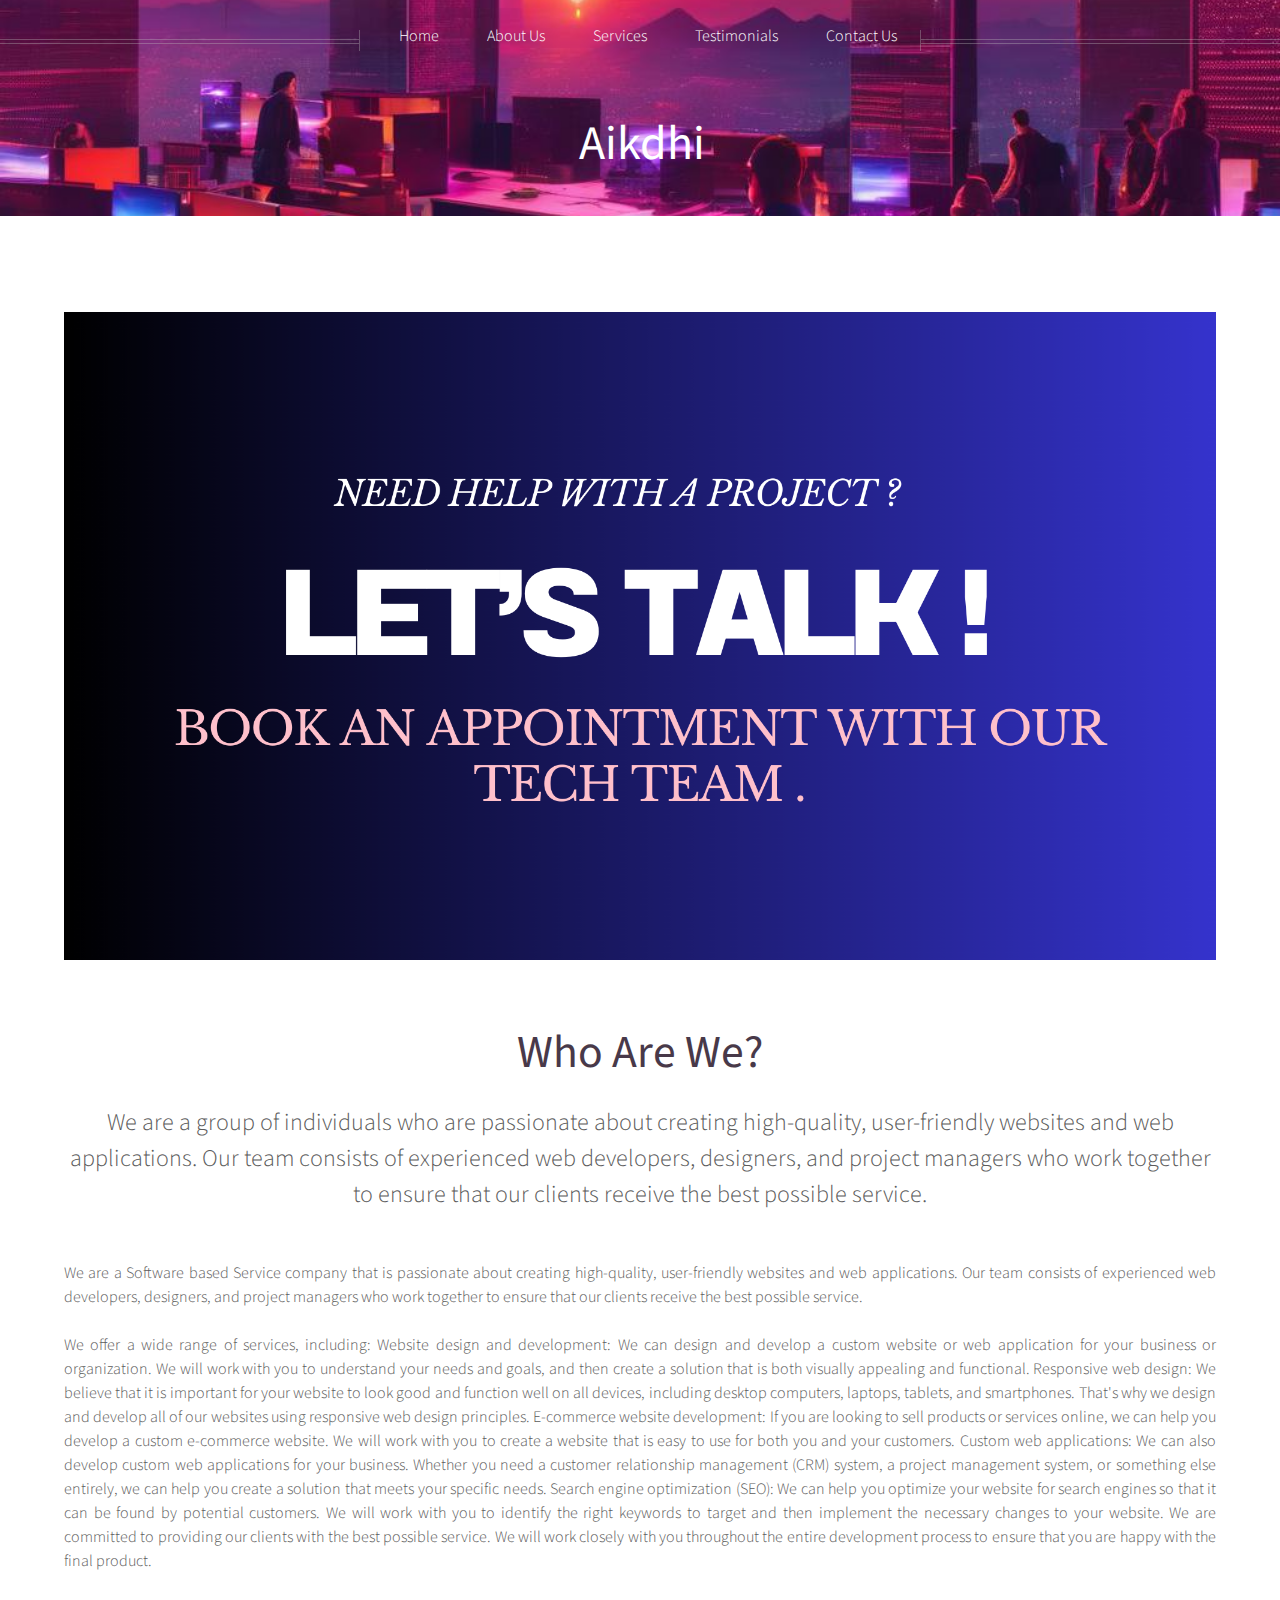
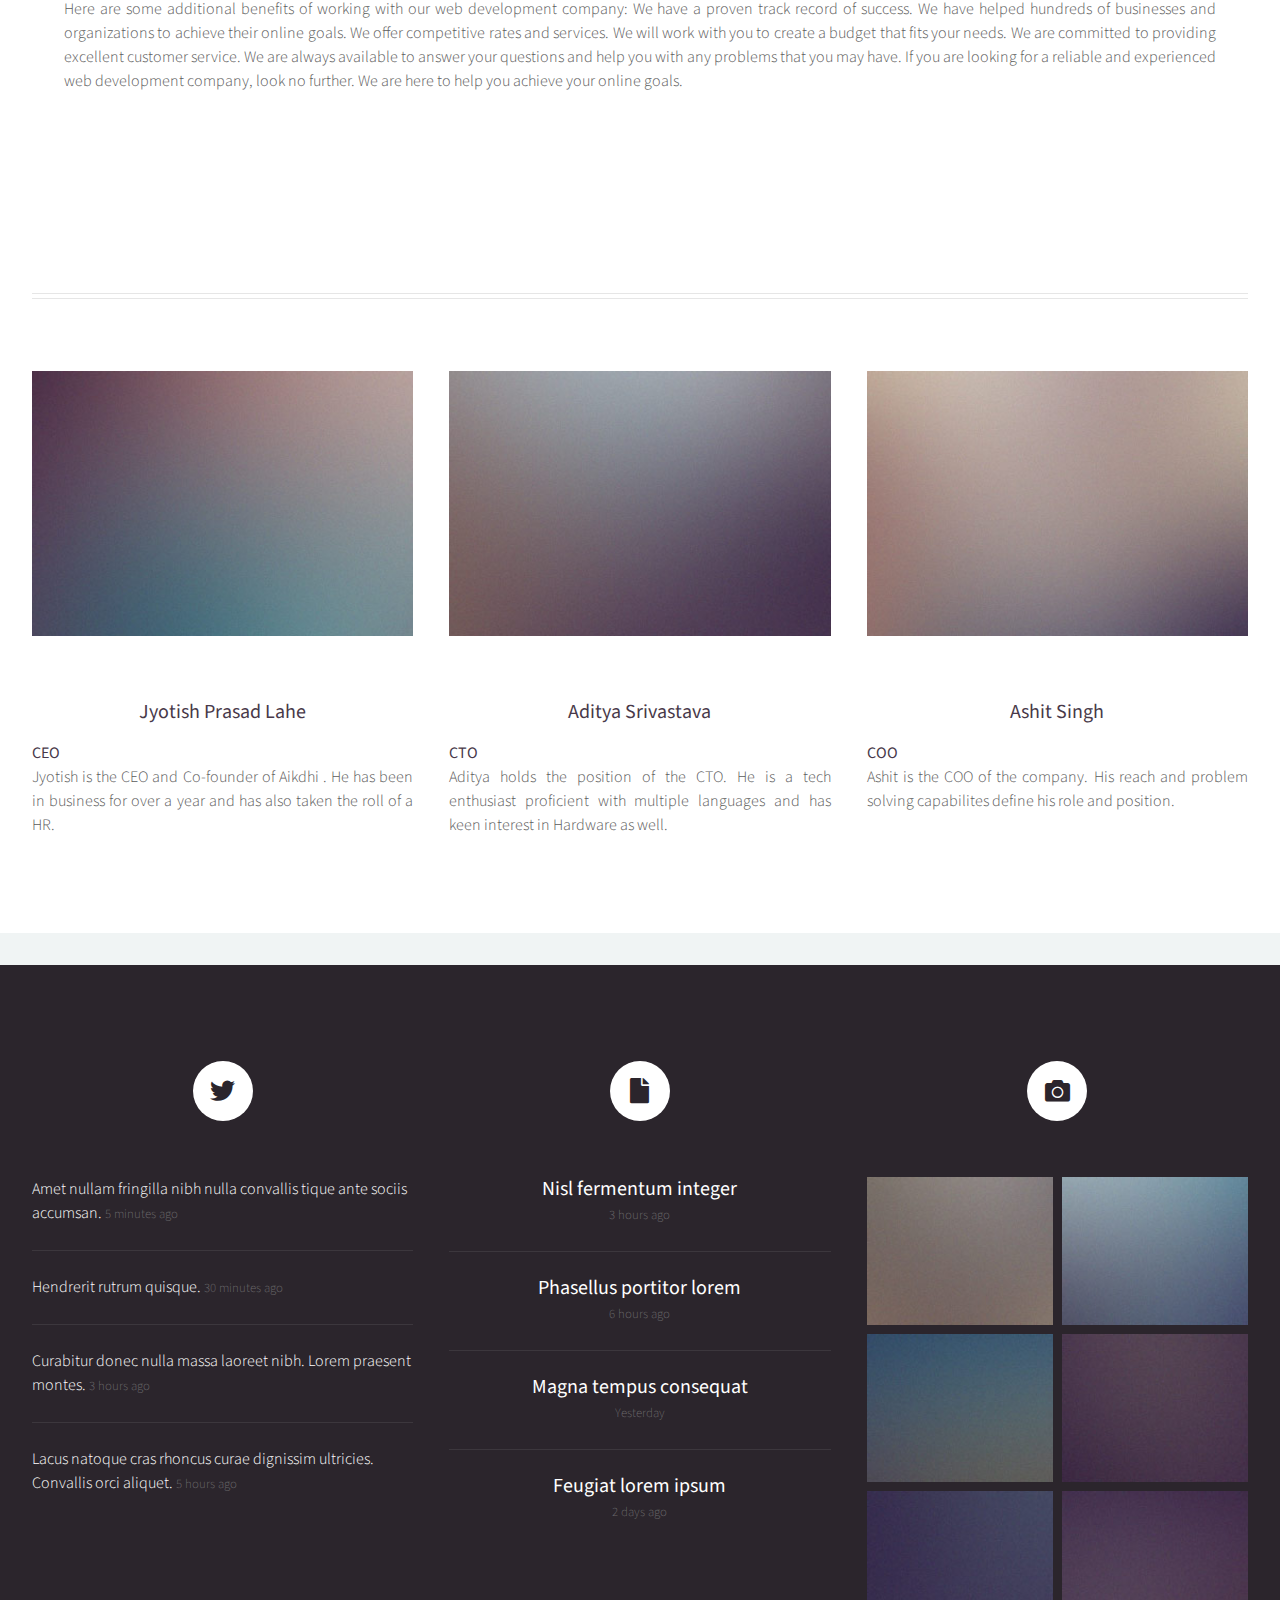
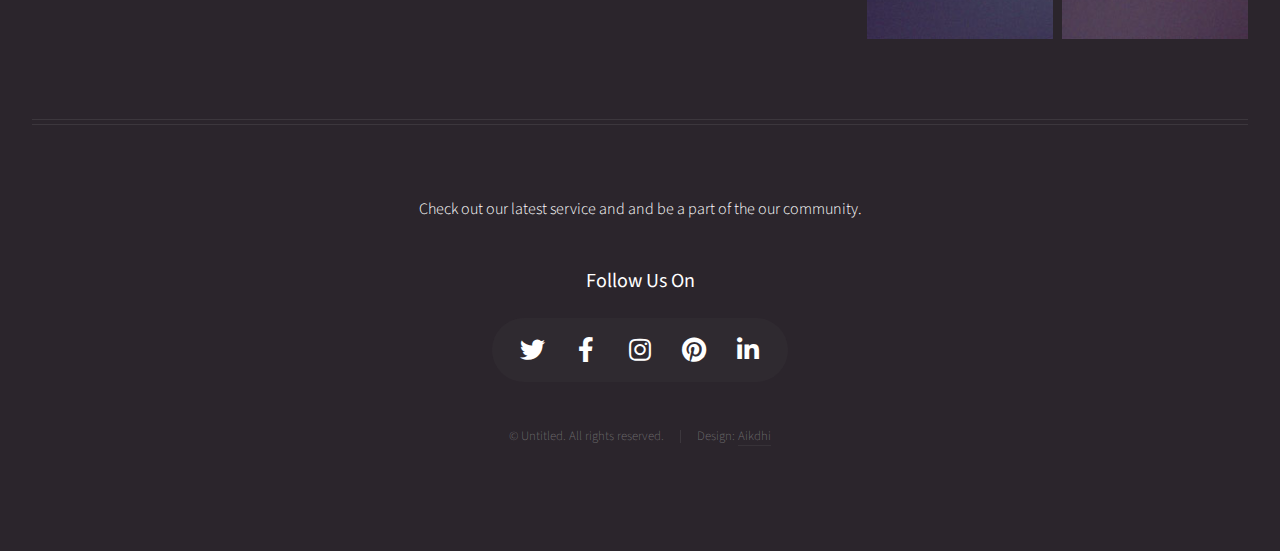
==== About-us.html @ fbe69ba3 "Contact bar" ====
<!DOCTYPE HTML>
<!--
	Helios by HTML5 UP
	html5up.net | @ajlkn
	Free for personal and commercial use under the CCA 3.0 license (html5up.net/license)
-->
<html>
	<head>
		<title>About Us</title>
		<meta charset="utf-8" />
		<meta name="viewport" content="width=device-width, initial-scale=1, user-scalable=no" />
		<link rel="stylesheet" href="assets/css/main.css" />
		<noscript><link rel="stylesheet" href="assets/css/noscript.css" /></noscript>
		<link href="https://cdn.jsdelivr.net/npm/bootstrap@5.1.3/dist/css/bootstrap.min.css" rel="stylesheet" integrity="sha384-1BmE4kWBq78iYhFldvKuhfTAU6auU8tT94WrHftjDbrCEXSU1oBoqyl2QvZ6jIW3" crossorigin="anonymous">
	</head>
	<body class="left-sidebar is-preload">
		<div id="page-wrapper">

			<!-- Header -->
				<div id="header">

					<!-- Inner -->
						<div class="inner">
							<header>
								<h1><a href="index.html" id="logo">Aikdhi</a></h1>
							</header>
						</div>

					<!-- Nav -->
						<nav id="nav">
							<ul>
								<li><a href="index.html">Home</a></li>
								<li><a href="About-us.html">About Us</a></li>
								<li>
									<a href="#">Services</a>
									<ul>
										<li><a href="#">UI/UX Design</a></li>
										<li><a href="#">Website Development</a></li>
										<li><a href="#">App Development</a></li>
										<li><a href="#">Machine Learning </a></li>
										<li><a href="#">Artificial Intelligence</a></li>
										<li><a href="#">Tech Consultancy</a></li>
									</ul>
								</li>
								<li><a href="Testimonials.html">Testimonials</a></li>
								<li><a href="Contact-Us.html">Contact Us</a></li>
							</ul>
						</nav>

				</div>

			<!-- Main -->
				<div class="wrapper style1">

					<div class="container">
						<div class="wrapper style2">

							<article id="main" class="container special">
								<a href="#" class="image featured"><img src="images/NEED HELP WITH A PROJECT.png" alt="" /></a>
								<header>
									<h2><a href="#">Who Are We?</a></h2>
									<p>
										We are a group of individuals who are passionate about creating high-quality, user-friendly websites and web applications.
										Our team consists of experienced web developers, designers, and project managers who work together to ensure that our clients receive the best possible service.
									</p>
								</header>
								<p>
									We are a Software based Service company that is passionate about creating high-quality, user-friendly websites and web applications. Our team consists of experienced web developers, designers, and project managers who work together to ensure that our clients receive the best possible service.
									<br>
									<br>
									We offer a wide range of services, including:
									
									Website design and development: We can design and develop a custom website or web application for your business or organization. We will work with you to understand your needs and goals, and then create a solution that is both visually appealing and functional.
									Responsive web design: We believe that it is important for your website to look good and function well on all devices, including desktop computers, laptops, tablets, and smartphones. That's why we design and develop all of our websites using responsive web design principles.
									E-commerce website development: If you are looking to sell products or services online, we can help you develop a custom e-commerce website. We will work with you to create a website that is easy to use for both you and your customers.
									Custom web applications: We can also develop custom web applications for your business. Whether you need a customer relationship management (CRM) system, a project management system, or something else entirely, we can help you create a solution that meets your specific needs.
									Search engine optimization (SEO): We can help you optimize your website for search engines so that it can be found by potential customers. We will work with you to identify the right keywords to target and then implement the necessary changes to your website.
									We are committed to providing our clients with the best possible service. We will work closely with you throughout the entire development process to ensure that you are happy with the final product.
									<br>
									<br>
									Here are some additional benefits of working with our web development company:

									We have a proven track record of success. We have helped hundreds of businesses and organizations to achieve their online goals.
									We offer competitive rates and services. We will work with you to create a budget that fits your needs.
									We are committed to providing excellent customer service. We are always available to answer your questions and help you with any problems that you may have.
									If you are looking for a reliable and experienced web development company, look no further. We are here to help you achieve your online goals.
								</p>	
								<!-- <footer>
									<a href="About-us.html" class="button">Continue Reading</a>
								</footer> -->
							</article>
		
						</div>
						<hr />
						<div class="row">
							<article class="col-4 col-12-mobile special">
								<a href="#" class="image featured"><img src="images/pic07.jpg" alt="" /></a>
								<header>
									<h3><a href="#">Jyotish Prasad Lahe</a></h3>
								</header>
								<p>
									 <strong> CEO</strong><br>
									 Jyotish is the CEO and Co-founder of Aikdhi . He has been in business for over a year and has also taken the roll of a HR.
								</p>
							</article>
							<article class="col-4 col-12-mobile special">
								<a href="#" class="image featured"><img src="images/pic08.jpg" alt="" /></a>
								<header>
									<h3><a href="#">Aditya Srivastava</a></h3>
								</header>
								<p>
									<strong> CTO</strong>
									<br>
									Aditya holds the position of the CTO. He is a tech enthusiast proficient with multiple languages and has keen interest in Hardware as well.
								</p>
							</article>
							<article class="col-4 col-12-mobile special">
								<a href="#" class="image featured"><img src="images/pic09.jpg" alt="" /></a>
								<header>
									<h3><a href="#">Ashit Singh</a></h3>
								</header>
								<p>
									<strong> COO</strong>
									<br>
									Ashit is the COO of the company. His reach and problem solving capabilites define his role and position.
								</p>
							</article>
						</div>
					</div>

				</div>

			<!-- Footer -->
				<div id="footer">
					<div class="container">
						<div class="row">

							<!-- Tweets -->
								<section class="col-4 col-12-mobile">
									<header>
										<h2 class="icon brands fa-twitter circled"><span class="label">Tweets</span></h2>
									</header>
									<ul class="divided">
										<li>
											<article class="tweet">
												Amet nullam fringilla nibh nulla convallis tique ante sociis accumsan.
												<span class="timestamp">5 minutes ago</span>
											</article>
										</li>
										<li>
											<article class="tweet">
												Hendrerit rutrum quisque.
												<span class="timestamp">30 minutes ago</span>
											</article>
										</li>
										<li>
											<article class="tweet">
												Curabitur donec nulla massa laoreet nibh. Lorem praesent montes.
												<span class="timestamp">3 hours ago</span>
											</article>
										</li>
										<li>
											<article class="tweet">
												Lacus natoque cras rhoncus curae dignissim ultricies. Convallis orci aliquet.
												<span class="timestamp">5 hours ago</span>
											</article>
										</li>
									</ul>
								</section>

							<!-- Posts -->
								<section class="col-4 col-12-mobile">
									<header>
										<h2 class="icon solid fa-file circled"><span class="label">Posts</span></h2>
									</header>
									<ul class="divided">
										<li>
											<article class="post stub">
												<header>
													<h3><a href="#">Nisl fermentum integer</a></h3>
												</header>
												<span class="timestamp">3 hours ago</span>
											</article>
										</li>
										<li>
											<article class="post stub">
												<header>
													<h3><a href="#">Phasellus portitor lorem</a></h3>
												</header>
												<span class="timestamp">6 hours ago</span>
											</article>
										</li>
										<li>
											<article class="post stub">
												<header>
													<h3><a href="#">Magna tempus consequat</a></h3>
												</header>
												<span class="timestamp">Yesterday</span>
											</article>
										</li>
										<li>
											<article class="post stub">
												<header>
													<h3><a href="#">Feugiat lorem ipsum</a></h3>
												</header>
												<span class="timestamp">2 days ago</span>
											</article>
										</li>
									</ul>
								</section>

							<!-- Photos -->
								<section class="col-4 col-12-mobile">
									<header>
										<h2 class="icon solid fa-camera circled"><span class="label">Photos</span></h2>
									</header>
									<div class="row gtr-25">
										<div class="col-6">
											<a href="#" class="image fit"><img src="images/pic10.jpg" alt="" /></a>
										</div>
										<div class="col-6">
											<a href="#" class="image fit"><img src="images/pic11.jpg" alt="" /></a>
										</div>
										<div class="col-6">
											<a href="#" class="image fit"><img src="images/pic12.jpg" alt="" /></a>
										</div>
										<div class="col-6">
											<a href="#" class="image fit"><img src="images/pic13.jpg" alt="" /></a>
										</div>
										<div class="col-6">
											<a href="#" class="image fit"><img src="images/pic14.jpg" alt="" /></a>
										</div>
										<div class="col-6">
											<a href="#" class="image fit"><img src="images/pic15.jpg" alt="" /></a>
										</div>
									</div>
								</section>

						</div>
						<hr />
						<div class="row">
							<div class="col-12">

								<!-- Contact -->
								<section class="contact">
									<p>Check out our latest service and and be a part of the our community.</p>
									<h3>Follow Us On</h3>
									<br>
									<ul class="icons">
										<li><a href="#" class="icon brands fa-twitter"><span class="label">Twitter</span></a></li>
										<li><a href="#" class="icon brands fa-facebook-f"><span class="label">Facebook</span></a></li>
										<li><a href="#" class="icon brands fa-instagram"><span class="label">Instagram</span></a></li>
										<li><a href="#" class="icon brands fa-pinterest"><span class="label">Pinterest</span></a></li>
										<li><a href="#" class="icon brands fa-linkedin-in"><span class="label">Linkedin</span></a></li>
									</ul>
								</section>

								<!-- Copyright -->
									<div class="copyright">
										<ul class="menu">
											<li>&copy; Untitled. All rights reserved.</li><li>Design: <a href="#">Aikdhi</a></li>
										</ul>
									</div>

							</div>

						</div>
					</div>
				</div>

		</div>

		<!-- Scripts -->
			<script src="assets/js/jquery.min.js"></script>
			<script src="assets/js/jquery.dropotron.min.js"></script>
			<script src="assets/js/jquery.scrolly.min.js"></script>
			<script src="assets/js/jquery.scrollex.min.js"></script>
			<script src="assets/js/browser.min.js"></script>
			<script src="assets/js/breakpoints.min.js"></script>
			<script src="assets/js/util.js"></script>
			<script src="assets/js/main.js"></script>

	</body>
</html>
---- assets/css/main.css ----
@import url("https://fonts.googleapis.com/css?family=Source+Sans+Pro:300,300italic,400,400italic,600");
@import url("fontawesome-all.min.css");

/*
	Helios by HTML5 UP
	html5up.net | @ajlkn
	Free for personal and commercial use under the CCA 3.0 license (html5up.net/license)
*/


html, body, div, span, applet, object,
iframe, h1, h2, h3, h4, h5, h6, p, blockquote,
pre, a, abbr, acronym, address, big, cite,
code, del, dfn, em, img, ins, kbd, q, s, samp,
small, strike, strong, sub, sup, tt, var, b,
u, i, center, dl, dt, dd, ol, ul, li, fieldset,
form, label, legend, table, caption, tbody,
tfoot, thead, tr, th, td, article, aside,
canvas, details, embed, figure, figcaption,
footer, header, hgroup, menu, nav, output, ruby,
section, summary, time, mark, audio, video {
	margin: 0;
	padding: 0;
	border: 0;
	font-size: 100%;
	font: inherit;
	vertical-align: baseline;}

article, aside, details, figcaption, figure,
footer, header, hgroup, menu, nav, section {
	display: block;}

body {
	line-height: 1;
}

ol, ul {
	list-style: none;
}

blockquote, q {
	quotes: none;
}

	blockquote:before, blockquote:after, q:before, q:after {
		content: '';
		content: none;
	}

table {
	border-collapse: collapse;
	border-spacing: 0;
}

body {
	-webkit-text-size-adjust: none;
}

mark {
	background-color: transparent;
	color: inherit;
}

input::-moz-focus-inner {
	border: 0;
	padding: 0;
}

input, select, textarea {
	-moz-appearance: none;
	-webkit-appearance: none;
	-ms-appearance: none;
	appearance: none;
}


/* Basic */

	html {
		box-sizing: border-box;
	}

	*, *:before, *:after {
		box-sizing: inherit;
	}

	body {
		background: #f0f4f4;
		color: #5b5b5b;
		font-size: 15pt;
		line-height: 1.85em;
		font-family: 'Source Sans Pro', sans-serif;
		font-weight: 300;
	}

		body.is-preload *, body.is-preload *:before, body.is-preload *:after {
			-moz-animation: none !important;
			-webkit-animation: none !important;
			-ms-animation: none !important;
			animation: none !important;
			-moz-transition: none !important;
			-webkit-transition: none !important;
			-ms-transition: none !important;
			transition: none !important;
		}

	input, textarea, select {
		font-size: 15pt;
		line-height: 1.85em;
		font-family: 'Source Sans Pro', sans-serif;
		font-weight: 300;
	}

	h1, h2, h3, h4, h5, h6 {
		font-weight: 400;
		color: #483949;
		line-height: 1.25em;
	}

	h1 a, h2 a, h3 a, h4 a, h5 a, h6 a {
		color: inherit;
		text-decoration: none;
		border-bottom-color: transparent;
	}

	h1 strong, h2 strong, h3 strong, h4 strong, h5 strong, h6 strong {
		font-weight: 600;
	}

	h2 {
		font-size: 2.85em;
	}

	h3 {
		font-size: 1.25em;
	}

	h4 {
		font-size: 1em;
		margin: 0 0 0.25em 0;
	}

	strong, b {
		font-weight: 400;
		color: #483949;
	}

	em, i {
		font-style: italic;
	}

	a {
		color: inherit;
		border-bottom: solid 1px rgba(128, 128, 128, 0.15);
		text-decoration: none;
		-moz-transition: background-color 0.35s ease-in-out, color 0.35s ease-in-out, border-bottom-color 0.35s ease-in-out;
		-webkit-transition: background-color 0.35s ease-in-out, color 0.35s ease-in-out, border-bottom-color 0.35s ease-in-out;
		-ms-transition: background-color 0.35s ease-in-out, color 0.35s ease-in-out, border-bottom-color 0.35s ease-in-out;
		transition: background-color 0.35s ease-in-out, color 0.35s ease-in-out, border-bottom-color 0.35s ease-in-out;
	}

		a:hover {
			color: #ef8376;
			border-bottom-color: transparent;
		}

	sub {
		position: relative;
		top: 0.5em;
		font-size: 0.8em;
	}

	sup {
		position: relative;
		top: -0.5em;
		font-size: 0.8em;
	}

	blockquote {
		border-left: solid 0.5em #ddd;
		padding: 1em 0 1em 2em;
		font-style: italic;
	}

	p, ul, ol, dl, table {
		margin-bottom: 1em;
	}

	p {
		text-align: justify;
	}

	br.clear {
		clear: both;
	}

	hr {
		position: relative;
		display: block;
		border: 0;
		top: 4.5em;
		margin-bottom: 9em;
		height: 6px;
		border-top: solid 1px rgba(128, 128, 128, 0.2);
		border-bottom: solid 1px rgba(128, 128, 128, 0.2);
	}

		hr:before, hr:after {
			content: '';
			position: absolute;
			top: -8px;
			display: block;
			width: 1px;
			height: 21px;
			background: rgba(128, 128, 128, 0.2);
		}

		hr:before {
			left: -1px;
		}

		hr:after {
			right: -1px;
		}

	.timestamp {
		color: rgba(128, 128, 128, 0.75);
		font-size: 0.8em;
	}
.blurred{
	filter: blur(5px);
}

/* Container */

	.container {
		margin: 0 auto;
		max-width: 100%;
		width: 1400px;
	}

		@media screen and (max-width: 1680px) {

			.container {
				width: 1200px;
			}

		}

		@media screen and (max-width: 1280px) {

			.container {
				width: 100%;
			}

		}

		@media screen and (max-width: 960px) {

			.container {
				width: 100%;
			}

		}

		@media screen and (max-width: 840px) {

			.container {
				width: 100%;
			}

		}

		@media screen and (max-width: 736px) {

			.container {
				width: 100%;
			}

		}

/* Row */

	.row {
		display: flex;
		flex-wrap: wrap;
		box-sizing: border-box;
		align-items: stretch;
	}

		.row > * {
			box-sizing: border-box;
		}

		.row.gtr-uniform > * > :last-child {
			margin-bottom: 0;
		}

		.row.aln-left {
			justify-content: flex-start;
		}

		.row.aln-center {
			justify-content: center;
		}

		.row.aln-right {
			justify-content: flex-end;
		}

		.row.aln-top {
			align-items: flex-start;
		}

		.row.aln-middle {
			align-items: center;
		}

		.row.aln-bottom {
			align-items: flex-end;
		}

		.row > .imp {
			order: -1;
		}

		.row > .col-1 {
			width: 8.33333%;
		}

		.row > .off-1 {
			margin-left: 8.33333%;
		}

		.row > .col-2 {
			width: 16.66667%;
		}

		.row > .off-2 {
			margin-left: 16.66667%;
		}

		.row > .col-3 {
			width: 25%;
		}

		.row > .off-3 {
			margin-left: 25%;
		}

		.row > .col-4 {
			width: 33.33333%;
		}

		.row > .off-4 {
			margin-left: 33.33333%;
		}

		.row > .col-5 {
			width: 41.66667%;
		}

		.row > .off-5 {
			margin-left: 41.66667%;
		}

		.row > .col-6 {
			width: 50%;
		}

		.row > .off-6 {
			margin-left: 50%;
		}

		.row > .col-7 {
			width: 58.33333%;
		}

		.row > .off-7 {
			margin-left: 58.33333%;
		}

		.row > .col-8 {
			width: 66.66667%;
		}

		.row > .off-8 {
			margin-left: 66.66667%;
		}

		.row > .col-9 {
			width: 75%;
		}

		.row > .off-9 {
			margin-left: 75%;
		}

		.row > .col-10 {
			width: 83.33333%;
		}

		.row > .off-10 {
			margin-left: 83.33333%;
		}

		.row > .col-11 {
			width: 91.66667%;
		}

		.row > .off-11 {
			margin-left: 91.66667%;
		}

		.row > .col-12 {
			width: 100%;
		}

		.row > .off-12 {
			margin-left: 100%;
		}

		.row.gtr-0 {
			margin-top: 0px;
			margin-left: 0px;
		}

			.row.gtr-0 > * {
				padding: 0px 0 0 0px;
			}

			.row.gtr-0.gtr-uniform {
				margin-top: 0px;
			}

				.row.gtr-0.gtr-uniform > * {
					padding-top: 0px;
				}

		.row.gtr-25 {
			margin-top: -10px;
			margin-left: -10px;
		}

			.row.gtr-25 > * {
				padding: 10px 0 0 10px;
			}

			.row.gtr-25.gtr-uniform {
				margin-top: -10px;
			}

				.row.gtr-25.gtr-uniform > * {
					padding-top: 10px;
				}

		.row.gtr-50 {
			margin-top: -20px;
			margin-left: -20px;
		}

			.row.gtr-50 > * {
				padding: 20px 0 0 20px;
			}

			.row.gtr-50.gtr-uniform {
				margin-top: -20px;
			}

				.row.gtr-50.gtr-uniform > * {
					padding-top: 20px;
				}

		.row {
			margin-top: -40px;
			margin-left: -40px;
		}

			.row > * {
				padding: 40px 0 0 40px;
			}

			.row.gtr-uniform {
				margin-top: -40px;
			}

				.row.gtr-uniform > * {
					padding-top: 40px;
				}

		.row.gtr-150 {
			margin-top: -60px;
			margin-left: -60px;
		}

			.row.gtr-150 > * {
				padding: 60px 0 0 60px;
			}

			.row.gtr-150.gtr-uniform {
				margin-top: -60px;
			}

				.row.gtr-150.gtr-uniform > * {
					padding-top: 60px;
				}

		.row.gtr-200 {
			margin-top: -80px;
			margin-left: -80px;
		}

			.row.gtr-200 > * {
				padding: 80px 0 0 80px;
			}

			.row.gtr-200.gtr-uniform {
				margin-top: -80px;
			}

				.row.gtr-200.gtr-uniform > * {
					padding-top: 80px;
				}

		@media screen and (max-width: 1680px) {

			.row {
				display: flex;
				flex-wrap: wrap;
				box-sizing: border-box;
				align-items: stretch;
			}

				.row > * {
					box-sizing: border-box;
				}

				.row.gtr-uniform > * > :last-child {
					margin-bottom: 0;
				}

				.row.aln-left {
					justify-content: flex-start;
				}

				.row.aln-center {
					justify-content: center;
				}

				.row.aln-right {
					justify-content: flex-end;
				}

				.row.aln-top {
					align-items: flex-start;
				}

				.row.aln-middle {
					align-items: center;
				}

				.row.aln-bottom {
					align-items: flex-end;
				}

				.row > .imp-wide {
					order: -1;
				}

				.row > .col-1-wide {
					width: 8.33333%;
				}

				.row > .off-1-wide {
					margin-left: 8.33333%;
				}

				.row > .col-2-wide {
					width: 16.66667%;
				}

				.row > .off-2-wide {
					margin-left: 16.66667%;
				}

				.row > .col-3-wide {
					width: 25%;
				}

				.row > .off-3-wide {
					margin-left: 25%;
				}

				.row > .col-4-wide {
					width: 33.33333%;
				}

				.row > .off-4-wide {
					margin-left: 33.33333%;
				}

				.row > .col-5-wide {
					width: 41.66667%;
				}

				.row > .off-5-wide {
					margin-left: 41.66667%;
				}

				.row > .col-6-wide {
					width: 50%;
				}

				.row > .off-6-wide {
					margin-left: 50%;
				}

				.row > .col-7-wide {
					width: 58.33333%;
				}

				.row > .off-7-wide {
					margin-left: 58.33333%;
				}

				.row > .col-8-wide {
					width: 66.66667%;
				}

				.row > .off-8-wide {
					margin-left: 66.66667%;
				}

				.row > .col-9-wide {
					width: 75%;
				}

				.row > .off-9-wide {
					margin-left: 75%;
				}

				.row > .col-10-wide {
					width: 83.33333%;
				}

				.row > .off-10-wide {
					margin-left: 83.33333%;
				}

				.row > .col-11-wide {
					width: 91.66667%;
				}

				.row > .off-11-wide {
					margin-left: 91.66667%;
				}

				.row > .col-12-wide {
					width: 100%;
				}

				.row > .off-12-wide {
					margin-left: 100%;
				}

				.row.gtr-0 {
					margin-top: 0px;
					margin-left: 0px;
				}

					.row.gtr-0 > * {
						padding: 0px 0 0 0px;
					}

					.row.gtr-0.gtr-uniform {
						margin-top: 0px;
					}

						.row.gtr-0.gtr-uniform > * {
							padding-top: 0px;
						}

				.row.gtr-25 {
					margin-top: -10px;
					margin-left: -10px;
				}

					.row.gtr-25 > * {
						padding: 10px 0 0 10px;
					}

					.row.gtr-25.gtr-uniform {
						margin-top: -10px;
					}

						.row.gtr-25.gtr-uniform > * {
							padding-top: 10px;
						}

				.row.gtr-50 {
					margin-top: -20px;
					margin-left: -20px;
				}

					.row.gtr-50 > * {
						padding: 20px 0 0 20px;
					}

					.row.gtr-50.gtr-uniform {
						margin-top: -20px;
					}

						.row.gtr-50.gtr-uniform > * {
							padding-top: 20px;
						}

				.row {
					margin-top: -40px;
					margin-left: -40px;
				}

					.row > * {
						padding: 40px 0 0 40px;
					}

					.row.gtr-uniform {
						margin-top: -40px;
					}

						.row.gtr-uniform > * {
							padding-top: 40px;
						}

				.row.gtr-150 {
					margin-top: -60px;
					margin-left: -60px;
				}

					.row.gtr-150 > * {
						padding: 60px 0 0 60px;
					}

					.row.gtr-150.gtr-uniform {
						margin-top: -60px;
					}

						.row.gtr-150.gtr-uniform > * {
							padding-top: 60px;
						}

				.row.gtr-200 {
					margin-top: -80px;
					margin-left: -80px;
				}

					.row.gtr-200 > * {
						padding: 80px 0 0 80px;
					}

					.row.gtr-200.gtr-uniform {
						margin-top: -80px;
					}

						.row.gtr-200.gtr-uniform > * {
							padding-top: 80px;
						}

		}

		@media screen and (max-width: 1280px) {

			.row {
				display: flex;
				flex-wrap: wrap;
				box-sizing: border-box;
				align-items: stretch;
			}

				.row > * {
					box-sizing: border-box;
				}

				.row.gtr-uniform > * > :last-child {
					margin-bottom: 0;
				}

				.row.aln-left {
					justify-content: flex-start;
				}

				.row.aln-center {
					justify-content: center;
				}

				.row.aln-right {
					justify-content: flex-end;
				}

				.row.aln-top {
					align-items: flex-start;
				}

				.row.aln-middle {
					align-items: center;
				}

				.row.aln-bottom {
					align-items: flex-end;
				}

				.row > .imp-normal {
					order: -1;
				}

				.row > .col-1-normal {
					width: 8.33333%;
				}

				.row > .off-1-normal {
					margin-left: 8.33333%;
				}

				.row > .col-2-normal {
					width: 16.66667%;
				}

				.row > .off-2-normal {
					margin-left: 16.66667%;
				}

				.row > .col-3-normal {
					width: 25%;
				}

				.row > .off-3-normal {
					margin-left: 25%;
				}

				.row > .col-4-normal {
					width: 33.33333%;
				}

				.row > .off-4-normal {
					margin-left: 33.33333%;
				}

				.row > .col-5-normal {
					width: 41.66667%;
				}

				.row > .off-5-normal {
					margin-left: 41.66667%;
				}

				.row > .col-6-normal {
					width: 50%;
				}

				.row > .off-6-normal {
					margin-left: 50%;
				}

				.row > .col-7-normal {
					width: 58.33333%;
				}

				.row > .off-7-normal {
					margin-left: 58.33333%;
				}

				.row > .col-8-normal {
					width: 66.66667%;
				}

				.row > .off-8-normal {
					margin-left: 66.66667%;
				}

				.row > .col-9-normal {
					width: 75%;
				}

				.row > .off-9-normal {
					margin-left: 75%;
				}

				.row > .col-10-normal {
					width: 83.33333%;
				}

				.row > .off-10-normal {
					margin-left: 83.33333%;
				}

				.row > .col-11-normal {
					width: 91.66667%;
				}

				.row > .off-11-normal {
					margin-left: 91.66667%;
				}

				.row > .col-12-normal {
					width: 100%;
				}

				.row > .off-12-normal {
					margin-left: 100%;
				}

				.row.gtr-0 {
					margin-top: 0px;
					margin-left: 0px;
				}

					.row.gtr-0 > * {
						padding: 0px 0 0 0px;
					}

					.row.gtr-0.gtr-uniform {
						margin-top: 0px;
					}

						.row.gtr-0.gtr-uniform > * {
							padding-top: 0px;
						}

				.row.gtr-25 {
					margin-top: -9px;
					margin-left: -9px;
				}

					.row.gtr-25 > * {
						padding: 9px 0 0 9px;
					}

					.row.gtr-25.gtr-uniform {
						margin-top: -9px;
					}

						.row.gtr-25.gtr-uniform > * {
							padding-top: 9px;
						}

				.row.gtr-50 {
					margin-top: -18px;
					margin-left: -18px;
				}

					.row.gtr-50 > * {
						padding: 18px 0 0 18px;
					}

					.row.gtr-50.gtr-uniform {
						margin-top: -18px;
					}

						.row.gtr-50.gtr-uniform > * {
							padding-top: 18px;
						}

				.row {
					margin-top: -36px;
					margin-left: -36px;
				}

					.row > * {
						padding: 36px 0 0 36px;
					}

					.row.gtr-uniform {
						margin-top: -36px;
					}

						.row.gtr-uniform > * {
							padding-top: 36px;
						}

				.row.gtr-150 {
					margin-top: -54px;
					margin-left: -54px;
				}

					.row.gtr-150 > * {
						padding: 54px 0 0 54px;
					}

					.row.gtr-150.gtr-uniform {
						margin-top: -54px;
					}

						.row.gtr-150.gtr-uniform > * {
							padding-top: 54px;
						}

				.row.gtr-200 {
					margin-top: -72px;
					margin-left: -72px;
				}

					.row.gtr-200 > * {
						padding: 72px 0 0 72px;
					}

					.row.gtr-200.gtr-uniform {
						margin-top: -72px;
					}

						.row.gtr-200.gtr-uniform > * {
							padding-top: 72px;
						}

		}

		@media screen and (max-width: 960px) {

			.row {
				display: flex;
				flex-wrap: wrap;
				box-sizing: border-box;
				align-items: stretch;
			}

				.row > * {
					box-sizing: border-box;
				}

				.row.gtr-uniform > * > :last-child {
					margin-bottom: 0;
				}

				.row.aln-left {
					justify-content: flex-start;
				}

				.row.aln-center {
					justify-content: center;
				}

				.row.aln-right {
					justify-content: flex-end;
				}

				.row.aln-top {
					align-items: flex-start;
				}

				.row.aln-middle {
					align-items: center;
				}

				.row.aln-bottom {
					align-items: flex-end;
				}

				.row > .imp-narrow {
					order: -1;
				}

				.row > .col-1-narrow {
					width: 8.33333%;
				}

				.row > .off-1-narrow {
					margin-left: 8.33333%;
				}

				.row > .col-2-narrow {
					width: 16.66667%;
				}

				.row > .off-2-narrow {
					margin-left: 16.66667%;
				}

				.row > .col-3-narrow {
					width: 25%;
				}

				.row > .off-3-narrow {
					margin-left: 25%;
				}

				.row > .col-4-narrow {
					width: 33.33333%;
				}

				.row > .off-4-narrow {
					margin-left: 33.33333%;
				}

				.row > .col-5-narrow {
					width: 41.66667%;
				}

				.row > .off-5-narrow {
					margin-left: 41.66667%;
				}

				.row > .col-6-narrow {
					width: 50%;
				}

				.row > .off-6-narrow {
					margin-left: 50%;
				}

				.row > .col-7-narrow {
					width: 58.33333%;
				}

				.row > .off-7-narrow {
					margin-left: 58.33333%;
				}

				.row > .col-8-narrow {
					width: 66.66667%;
				}

				.row > .off-8-narrow {
					margin-left: 66.66667%;
				}

				.row > .col-9-narrow {
					width: 75%;
				}

				.row > .off-9-narrow {
					margin-left: 75%;
				}

				.row > .col-10-narrow {
					width: 83.33333%;
				}

				.row > .off-10-narrow {
					margin-left: 83.33333%;
				}

				.row > .col-11-narrow {
					width: 91.66667%;
				}

				.row > .off-11-narrow {
					margin-left: 91.66667%;
				}

				.row > .col-12-narrow {
					width: 100%;
				}

				.row > .off-12-narrow {
					margin-left: 100%;
				}

				.row.gtr-0 {
					margin-top: 0px;
					margin-left: 0px;
				}

					.row.gtr-0 > * {
						padding: 0px 0 0 0px;
					}

					.row.gtr-0.gtr-uniform {
						margin-top: 0px;
					}

						.row.gtr-0.gtr-uniform > * {
							padding-top: 0px;
						}

				.row.gtr-25 {
					margin-top: -8px;
					margin-left: -8px;
				}

					.row.gtr-25 > * {
						padding: 8px 0 0 8px;
					}

					.row.gtr-25.gtr-uniform {
						margin-top: -8px;
					}

						.row.gtr-25.gtr-uniform > * {
							padding-top: 8px;
						}

				.row.gtr-50 {
					margin-top: -16px;
					margin-left: -16px;
				}

					.row.gtr-50 > * {
						padding: 16px 0 0 16px;
					}

					.row.gtr-50.gtr-uniform {
						margin-top: -16px;
					}

						.row.gtr-50.gtr-uniform > * {
							padding-top: 16px;
						}

				.row {
					margin-top: -32px;
					margin-left: -32px;
				}

					.row > * {
						padding: 32px 0 0 32px;
					}

					.row.gtr-uniform {
						margin-top: -32px;
					}

						.row.gtr-uniform > * {
							padding-top: 32px;
						}

				.row.gtr-150 {
					margin-top: -48px;
					margin-left: -48px;
				}

					.row.gtr-150 > * {
						padding: 48px 0 0 48px;
					}

					.row.gtr-150.gtr-uniform {
						margin-top: -48px;
					}

						.row.gtr-150.gtr-uniform > * {
							padding-top: 48px;
						}

				.row.gtr-200 {
					margin-top: -64px;
					margin-left: -64px;
				}

					.row.gtr-200 > * {
						padding: 64px 0 0 64px;
					}

					.row.gtr-200.gtr-uniform {
						margin-top: -64px;
					}

						.row.gtr-200.gtr-uniform > * {
							padding-top: 64px;
						}

		}

		@media screen and (max-width: 840px) {

			.row {
				display: flex;
				flex-wrap: wrap;
				box-sizing: border-box;
				align-items: stretch;
			}

				.row > * {
					box-sizing: border-box;
				}

				.row.gtr-uniform > * > :last-child {
					margin-bottom: 0;
				}

				.row.aln-left {
					justify-content: flex-start;
				}

				.row.aln-center {
					justify-content: center;
				}

				.row.aln-right {
					justify-content: flex-end;
				}

				.row.aln-top {
					align-items: flex-start;
				}

				.row.aln-middle {
					align-items: center;
				}

				.row.aln-bottom {
					align-items: flex-end;
				}

				.row > .imp-narrower {
					order: -1;
				}

				.row > .col-1-narrower {
					width: 8.33333%;
				}

				.row > .off-1-narrower {
					margin-left: 8.33333%;
				}

				.row > .col-2-narrower {
					width: 16.66667%;
				}

				.row > .off-2-narrower {
					margin-left: 16.66667%;
				}

				.row > .col-3-narrower {
					width: 25%;
				}

				.row > .off-3-narrower {
					margin-left: 25%;
				}

				.row > .col-4-narrower {
					width: 33.33333%;
				}

				.row > .off-4-narrower {
					margin-left: 33.33333%;
				}

				.row > .col-5-narrower {
					width: 41.66667%;
				}

				.row > .off-5-narrower {
					margin-left: 41.66667%;
				}

				.row > .col-6-narrower {
					width: 50%;
				}

				.row > .off-6-narrower {
					margin-left: 50%;
				}

				.row > .col-7-narrower {
					width: 58.33333%;
				}

				.row > .off-7-narrower {
					margin-left: 58.33333%;
				}

				.row > .col-8-narrower {
					width: 66.66667%;
				}

				.row > .off-8-narrower {
					margin-left: 66.66667%;
				}

				.row > .col-9-narrower {
					width: 75%;
				}

				.row > .off-9-narrower {
					margin-left: 75%;
				}

				.row > .col-10-narrower {
					width: 83.33333%;
				}

				.row > .off-10-narrower {
					margin-left: 83.33333%;
				}

				.row > .col-11-narrower {
					width: 91.66667%;
				}

				.row > .off-11-narrower {
					margin-left: 91.66667%;
				}

				.row > .col-12-narrower {
					width: 100%;
				}

				.row > .off-12-narrower {
					margin-left: 100%;
				}

				.row.gtr-0 {
					margin-top: 0px;
					margin-left: 0px;
				}

					.row.gtr-0 > * {
						padding: 0px 0 0 0px;
					}

					.row.gtr-0.gtr-uniform {
						margin-top: 0px;
					}

						.row.gtr-0.gtr-uniform > * {
							padding-top: 0px;
						}

				.row.gtr-25 {
					margin-top: -8px;
					margin-left: -8px;
				}

					.row.gtr-25 > * {
						padding: 8px 0 0 8px;
					}

					.row.gtr-25.gtr-uniform {
						margin-top: -8px;
					}

						.row.gtr-25.gtr-uniform > * {
							padding-top: 8px;
						}

				.row.gtr-50 {
					margin-top: -16px;
					margin-left: -16px;
				}

					.row.gtr-50 > * {
						padding: 16px 0 0 16px;
					}

					.row.gtr-50.gtr-uniform {
						margin-top: -16px;
					}

						.row.gtr-50.gtr-uniform > * {
							padding-top: 16px;
						}

				.row {
					margin-top: -32px;
					margin-left: -32px;
				}

					.row > * {
						padding: 32px 0 0 32px;
					}

					.row.gtr-uniform {
						margin-top: -32px;
					}

						.row.gtr-uniform > * {
							padding-top: 32px;
						}

				.row.gtr-150 {
					margin-top: -48px;
					margin-left: -48px;
				}

					.row.gtr-150 > * {
						padding: 48px 0 0 48px;
					}

					.row.gtr-150.gtr-uniform {
						margin-top: -48px;
					}

						.row.gtr-150.gtr-uniform > * {
							padding-top: 48px;
						}

				.row.gtr-200 {
					margin-top: -64px;
					margin-left: -64px;
				}

					.row.gtr-200 > * {
						padding: 64px 0 0 64px;
					}

					.row.gtr-200.gtr-uniform {
						margin-top: -64px;
					}

						.row.gtr-200.gtr-uniform > * {
							padding-top: 64px;
						}

		}

		@media screen and (max-width: 736px) {

			.row {
				display: flex;
				flex-wrap: wrap;
				box-sizing: border-box;
				align-items: stretch;
			}

				.row > * {
					box-sizing: border-box;
				}

				.row.gtr-uniform > * > :last-child {
					margin-bottom: 0;
				}

				.row.aln-left {
					justify-content: flex-start;
				}

				.row.aln-center {
					justify-content: center;
				}

				.row.aln-right {
					justify-content: flex-end;
				}

				.row.aln-top {
					align-items: flex-start;
				}

				.row.aln-middle {
					align-items: center;
				}

				.row.aln-bottom {
					align-items: flex-end;
				}

				.row > .imp-mobile {
					order: -1;
				}

				.row > .col-1-mobile {
					width: 8.33333%;
				}

				.row > .off-1-mobile {
					margin-left: 8.33333%;
				}

				.row > .col-2-mobile {
					width: 16.66667%;
				}

				.row > .off-2-mobile {
					margin-left: 16.66667%;
				}

				.row > .col-3-mobile {
					width: 25%;
				}

				.row > .off-3-mobile {
					margin-left: 25%;
				}

				.row > .col-4-mobile {
					width: 33.33333%;
				}

				.row > .off-4-mobile {
					margin-left: 33.33333%;
				}

				.row > .col-5-mobile {
					width: 41.66667%;
				}

				.row > .off-5-mobile {
					margin-left: 41.66667%;
				}

				.row > .col-6-mobile {
					width: 50%;
				}

				.row > .off-6-mobile {
					margin-left: 50%;
				}

				.row > .col-7-mobile {
					width: 58.33333%;
				}

				.row > .off-7-mobile {
					margin-left: 58.33333%;
				}

				.row > .col-8-mobile {
					width: 66.66667%;
				}

				.row > .off-8-mobile {
					margin-left: 66.66667%;
				}

				.row > .col-9-mobile {
					width: 75%;
				}

				.row > .off-9-mobile {
					margin-left: 75%;
				}

				.row > .col-10-mobile {
					width: 83.33333%;
				}

				.row > .off-10-mobile {
					margin-left: 83.33333%;
				}

				.row > .col-11-mobile {
					width: 91.66667%;
				}

				.row > .off-11-mobile {
					margin-left: 91.66667%;
				}

				.row > .col-12-mobile {
					width: 100%;
				}

				.row > .off-12-mobile {
					margin-left: 100%;
				}

				.row.gtr-0 {
					margin-top: 0px;
					margin-left: 0px;
				}

					.row.gtr-0 > * {
						padding: 0px 0 0 0px;
					}

					.row.gtr-0.gtr-uniform {
						margin-top: 0px;
					}

						.row.gtr-0.gtr-uniform > * {
							padding-top: 0px;
						}

				.row.gtr-25 {
					margin-top: -5px;
					margin-left: -5px;
				}

					.row.gtr-25 > * {
						padding: 5px 0 0 5px;
					}

					.row.gtr-25.gtr-uniform {
						margin-top: -5px;
					}

						.row.gtr-25.gtr-uniform > * {
							padding-top: 5px;
						}

				.row.gtr-50 {
					margin-top: -10px;
					margin-left: -10px;
				}

					.row.gtr-50 > * {
						padding: 10px 0 0 10px;
					}

					.row.gtr-50.gtr-uniform {
						margin-top: -10px;
					}

						.row.gtr-50.gtr-uniform > * {
							padding-top: 10px;
						}

				.row {
					margin-top: -20px;
					margin-left: -20px;
				}

					.row > * {
						padding: 20px 0 0 20px;
					}

					.row.gtr-uniform {
						margin-top: -20px;
					}

						.row.gtr-uniform > * {
							padding-top: 20px;
						}

				.row.gtr-150 {
					margin-top: -30px;
					margin-left: -30px;
				}

					.row.gtr-150 > * {
						padding: 30px 0 0 30px;
					}

					.row.gtr-150.gtr-uniform {
						margin-top: -30px;
					}

						.row.gtr-150.gtr-uniform > * {
							padding-top: 30px;
						}

				.row.gtr-200 {
					margin-top: -40px;
					margin-left: -40px;
				}

					.row.gtr-200 > * {
						padding: 40px 0 0 40px;
					}

					.row.gtr-200.gtr-uniform {
						margin-top: -40px;
					}

						.row.gtr-200.gtr-uniform > * {
							padding-top: 40px;
						}

		}

/* Sections/Article */

	section, article {
		margin-bottom: 3em;
	}

		section > :last-child, section:last-child, article > :last-child, article:last-child {
			margin-bottom: 0;
		}

		section.special > header, section.special > footer, article.special > header, article.special > footer {
			text-align: center;
		}

	.row > section, .row > article {
		margin-bottom: 0;
	}

	header {
		margin: 0 0 1em 0;
	}

		header > p {
			display: block;
			font-size: 1.5em;
			margin: 1em 0 2em 0;
			line-height: 1.5em;
			text-align: inherit;
		}

	footer {
		margin: 2.5em 0 0 0;
	}

/* Image */

	.image {
		position: relative;
		display: inline-block;
		border: 0;
		outline: 0;
	}

		.image img {
			display: block;
			
			width: 100%;
		}

		.image.fit {
			display: block;
			width: 100%;
		}

		.image.featured {
			display: block;
			width: 100%;
			margin: 0 0 4em 0;
		}

		.image.left {
			float: left;
			margin: 0 2em 2em 0;
		}

		.image.centered {
			display: block;
			margin: 0 0 2em 0;
		}

			.image.centered img {
				margin: 0 auto;
				width: auto;
			}

/* List */

	ul {
		list-style: disc;
		padding-left: 1em;
	}

		ul li {
			padding-left: 0.5em;
		}

	ol {
		list-style: decimal;
		padding-left: 1.25em;
	}

		ol li {
			padding-left: 0.25em;
		}

/* Actions */

	ul.actions {
		margin: 3em 0 0 0;
		list-style: none;
		padding-left: 0;
	}

		form ul.actions {
			margin-top: 0;
		}

		ul.actions li {
			display: inline-block;
			margin: 0 0.75em 0 0.75em;
			padding-left: 0;
		}

			ul.actions li:first-child {
				margin-left: 0;
			}

			ul.actions li:last-child {
				margin-right: 0;
			}

/* Divided */

	ul.divided {
		list-style: none;
		padding-left: 0;
	}

		ul.divided li {
			border-top: solid 1px rgba(128, 128, 128, 0.2);
			padding-top: 1.5em;
			margin-top: 1.5em;
			padding-left: 0;
		}

			ul.divided li:first-child {
				border-top: 0;
				padding-top: 0;
				margin-top: 0;
			}

/* Menu */

	ul.menu {
		height: 1em;
		line-height: 1em;
		list-style: none;
		padding-left: 0;
	}

		ul.menu li {
			display: inline-block;
			border-left: solid 1px rgba(128, 128, 128, 0.2);
			padding-left: 1.25em;
			margin-left: 1.25em;
		}

			ul.menu li:first-child {
				border-left: 0;
				padding-left: 0;
				margin-left: 0;
			}

/* Icons */

	ul.icons {
		position: relative;
		background: rgba(128, 128, 128, 0.05);
		border-radius: 4em;
		display: inline-block;
		padding: 0.35em 0.75em 0.35em 0.75em;
		font-size: 1.25em;
		cursor: default;
		list-style: none;
	}

		ul.icons li {
			display: inline-block;
			padding-left: 0;
		}

			ul.icons li a {
				display: inline-block;
				background: none;
				width: 2.5em;
				height: 2.5em;
				line-height: 2.5em;
				text-align: center;
				border-radius: 100%;
				border: 0;
				color: inherit;
			}

				ul.icons li a:hover {
					color: e75cd6;;
				}

/* Form */

	form label {
		display: block;
		font-weight: 400;
		color: #ad5eb2;
		margin: 0 0 1em 0;
	}

	form input[type="text"],
	form input[type="email"],
	form input[type="password"],
	form select,
	form textarea {
		-webkit-appearance: none;
		display: block;
		border: 0;
		background: #fafafa;
		width: 100%;
		border-radius: 0.5em;
		border: solid 1px #E5E5E5;
		padding: 1em;
		-moz-transition: background-color 0.35s ease-in-out, border-color 0.35s ease-in-out;
		-webkit-transition: background-color 0.35s ease-in-out, border-color 0.35s ease-in-out;
		-ms-transition: background-color 0.35s ease-in-out, border-color 0.35s ease-in-out;
		transition: background-color 0.35s ease-in-out, border-color 0.35s ease-in-out;
	}

		form input[type="text"]:focus,
		form input[type="email"]:focus,
		form input[type="password"]:focus,
		form select:focus,
		form textarea:focus {
			background: #fff;
			border-color: #df7366;
		}

	form input[type="text"],
	form input[type="email"],
	form input[type="password"],
	form select {
		line-height: 1em;
	}

	form textarea {
		min-height: 9em;
	}

	form ::-webkit-input-placeholder {
		color: #555 !important;
	}

	form :-moz-placeholder {
		color: #555 !important;
	}

	form ::-moz-placeholder {
		color: #555 !important;
	}

	form :-ms-input-placeholder {
		color: #555 !important;
	}

	form ::-moz-focus-inner {
		border: 0;
	}

/* Table */

	table {
		width: 100%;
	}

		table.default {
			width: 100%;
		}

			table.default tbody tr {
				border-top: solid 1px #e5e5e5;
			}

				table.default tbody tr:first-child {
					border-top: 0;
				}

				table.default tbody tr:nth-child(2n+1) {
					background: #fafafa;
				}

			table.default td {
				padding: 0.5em 1em 0.5em 1em;
			}

			table.default th {
				text-align: left;
				font-weight: 400;
				padding: 0.5em 1em 0.5em 1em;
			}

			table.default thead {
				border-bottom: solid 2px #e5e5e5;
			}

			table.default tfoot {
				border-top: solid 2px #e5e5e5;
			}

/* Button */

	input[type="button"],
	input[type="submit"],
	input[type="reset"],
	button,
	.button {
		position: relative;
		display: inline-block;
		background: #c2126db1;
		color: #fff;
		text-align: center;
		border-radius: 0.5em;
		text-decoration: none;
		padding: 0.65em 3em 0.65em 3em;
		border: 0;
		cursor: pointer;
		outline: 0;
		font-weight: 300;
		-moz-transition: background-color 0.35s ease-in-out, color 0.35s ease-in-out, border-bottom-color 0.35s ease-in-out;
		-webkit-transition: background-color 0.35s ease-in-out, color 0.35s ease-in-out, border-bottom-color 0.35s ease-in-out;
		-ms-transition: background-color 0.35s ease-in-out, color 0.35s ease-in-out, border-bottom-color 0.35s ease-in-out;
		transition: background-color 0.35s ease-in-out, color 0.35s ease-in-out, border-bottom-color 0.35s ease-in-out;
	}

		input[type="button"]:hover,
		input[type="submit"]:hover,
		input[type="reset"]:hover,
		button:hover,
		.button:hover {
			color: #fff;
			background: #ff3a40ed;
		}

		input[type="button"].alt,
		input[type="submit"].alt,
		input[type="reset"].alt,
		button.alt,
		.button.alt {
			background: #2B252C;
		}

			input[type="button"].alt:hover,
			input[type="submit"].alt:hover,
			input[type="reset"].alt:hover,
			button.alt:hover,
			.button.alt:hover {
				background: #3B353C;
			}

/* Post */

	.post.stub {
		text-align: center;
	}

		.post.stub header {
			margin: 0;
		}

/* Icons */

	.icon {
		text-decoration: none;
		text-decoration: none;
	}

		.icon:before {
			-moz-osx-font-smoothing: grayscale;
			-webkit-font-smoothing: antialiased;
			display: inline-block;
			font-style: normal;
			font-variant: normal;
			text-rendering: auto;
			line-height: 1;
			text-transform: none !important;
			font-family: 'Font Awesome 5 Free';
			font-weight: 400;
		}

		.icon:before {
			line-height: inherit;
			font-size: 1.25em;
		}

		.icon > .label {
			display: none;
		}

		.icon.solid:before {
			font-weight: 900;
		}

		.icon.brands:before {
			font-family: 'Font Awesome 5 Brands';
		}

		.icon.circled {
			position: relative;
			display: inline-block;
			background: #2b252c;
			color: #fff;
			border-radius: 100%;
			width: 3em;
			height: 3em;
			line-height: 3em;
			text-align: center;
			font-size: 1.25em;
		}

			header .icon.circled {
				margin: 0 0 2em 0;
			}

/* Wrapper */

	.wrapper {
		background: #fff;
		margin: 0 0 2em 0;
		padding: 6em 0 6em 0;
	}

		.wrapper.style2 {
			padding-top: 0;
		}

/* Header */

	#header {
		position: relative;
		background-image: url("../../images/BGImage.jpg");
		background-size: cover;
		background-position: center center;
		background-attachment: fixed;
		color: #fff;
		text-align: center;
		padding: 7.5em 0 2em 0;
		cursor: default;
	}

		#header:before {
			content: '';
			display: inline-block;
			vertical-align: middle;
			height: 100%;
		}

		#header .inner {
			position: relative;
			z-index: 1;
			margin: 0;
			display: inline-block;
			vertical-align: middle;
		}

		#header header {
			display: inline-block;
		}

			#header header > p {
				font-size: 1.25em;
				margin: 0;
			}

		#header h1 {
			color: #fff;
			font-size: 3em;
			line-height: 1em;
		}

			#header h1 a {
				color: inherit;
			}

		#header .button {
			display: inline-block;
			border-radius: 100%;
			width: 4.5em;
			height: 4.5em;
			line-height: 4.5em;
			text-align: center;
			font-size: 1.25em;
			padding: 0;
		}

		#header hr {
			top: 1.5em;
			margin-bottom: 3em;
			border-bottom-color: rgba(192, 192, 192, 0.35);
			box-shadow: inset 0 1px 0 0 rgba(192, 192, 192, 0.35);
		}

			#header hr:before, #header hr:after {
				background: rgba(192, 192, 192, 0.35);
			}

		#header footer {
			margin: 1em 0 0 0;
		}

	body.homepage #header {
		height: 100vh;
		min-height: 40em;
	}

		body.homepage #header h1 {
			font-size: 4em;
		}

		body.homepage #header:after {
			content: '';
			background: #1C0920;
			display: block;
			position: absolute;
			left: 0;
			top: 0;
			width: 100%;
			height: 100%;
			opacity: 0;
			-moz-transition: opacity 2.5s ease-in-out;
			-webkit-transition: opacity 2.5s ease-in-out;
			-ms-transition: opacity 2.5s ease-in-out;
			transition: opacity 2.5s ease-in-out;
			-moz-transition-delay: 0.5s;
			-webkit-transition-delay: 0.5s;
			-ms-transition-delay: 0.5s;
			transition-delay: 0.5s;
		}

	body.homepage.is-preload #header:after {
		opacity: 1;
	}

/* Nav */

	#nav {
		position: absolute;
		top: 0;
		left: 0;
		width: 100%;
		text-align: center;
		padding: 1.5em 0 1.5em 0;
		z-index: 1;
		overflow: hidden;
	}

		#nav > ul {
			line-height: 0px;
			position: relative;
			display: inline-block;
			margin: 0;
			height: 21px;
			border-left: solid 1px rgba(192, 192, 192, 0.35);
			border-right: solid 1px rgba(192, 192, 192, 0.35);
		}

			#nav > ul:before, #nav > ul:after {
				content: '';
				display: block;
				width: 300%;
				position: absolute;
				top: 50%;
				margin-top: -2px;
				height: 5px;
				border-top: solid 1px rgba(192, 192, 192, 0.35);
				border-bottom: solid 1px rgba(192, 192, 192, 0.35);
			}

			#nav > ul:before {
				left: 100%;
				margin-left: 1px;
			}

			#nav > ul:after {
				right: 100%;
				margin-right: 1px;
			}

			#nav > ul > li {
				display: inline-block;
				margin: -9px 0.5em 0 0.5em;
				border-radius: 0.5em;
				padding: 0.85em;
				border: solid 1px transparent;
				-moz-transition: color 0.35s ease-in-out, border-color 0.35s ease-in-out;
				-webkit-transition: color 0.35s ease-in-out, border-color 0.35s ease-in-out;
				-ms-transition: color 0.35s ease-in-out, border-color 0.35s ease-in-out;
				transition: color 0.35s ease-in-out, border-color 0.35s ease-in-out;
			}

				#nav > ul > li.active {
					border-color: rgba(192, 192, 192, 0.35);
				}

				#nav > ul > li > a, #nav > ul > li > span {
					display: block;
					color: inherit;
					text-decoration: none;
					border: 0;
					outline: 0;
				}

				#nav > ul > li > ul {
					display: none;
				}

	.dropotron {
		background: rgba(255, 255, 255, 0.975);
		padding: 1em 1.25em 1em 1.25em;
		line-height: 1em;
		height: auto;
		text-align: left;
		border-radius: 0.5em;
		box-shadow: 0 0.15em 0.25em 0 rgba(0, 0, 0, 0.25);
		min-width: 12em;
		margin-top: -1em;
		list-style: none;
	}

		.dropotron li {
			border-top: solid 1px rgba(128, 128, 128, 0.2);
			color: #5b5b5b;
			padding-left: 0;
		}

			.dropotron li:first-child {
				border-top: 0;
			}

			.dropotron li:hover {
				color: #ef8376;
			}

			.dropotron li a, .dropotron li span {
				display: block;
				border: 0;
				padding: 0.5em 0 0.5em 0;
				-moz-transition: color 0.35s ease-in-out;
				-webkit-transition: color 0.35s ease-in-out;
				-ms-transition: color 0.35s ease-in-out;
				transition: color 0.35s ease-in-out;
			}

		.dropotron.level-0 {
			margin-top: 2em;
			font-size: 0.9em;
		}

			.dropotron.level-0:before {
				content: '';
				position: absolute;
				left: 50%;
				top: -0.7em;
				margin-left: -0.75em;
				border-bottom: solid 0.75em rgba(255, 255, 255, 0.975);
				border-left: solid 0.75em rgba(64, 64, 64, 0);
				border-right: solid 0.75em rgba(64, 64, 64, 0);
			}

/* Banner */

	#banner {
		background: #fff;
		text-align: center;
		padding: 4.5em 0 4.5em 0;
		margin-bottom: 0;
	}

		#banner header > p {
			margin-bottom: 0;
		}

/* Content */

	#content > hr {
		top: 3em;
		margin-bottom: 6em;
	}

	#content > section {
		margin-bottom: 0;
	}

/* Sidebar */

	#sidebar > hr {
		top: 3em;
		margin-bottom: 6em;
	}

		#sidebar > hr.first {
			display: none;
		}

	#sidebar > section {
		margin-bottom: 0;
	}

/* Main */

	#main {
		margin-bottom: 0;
	}

		#main section:first-of-type {
			padding-top: 2em;
		}

/* Footer */

	#footer {
		position: relative;
		overflow: hidden;
		padding: 6em 0 6em 0;
		background: #2b252c;
		color: #fff;
	}

		#footer .icon.circled {
			background: #fff;
			color: #2b252c;
		}

		#footer header {
			text-align: center;
			cursor: default;
		}

		#footer h2, #footer h3, #footer h4, #footer h5, #footer h6 {
			color: #fff;
		}

		#footer .contact {
			text-align: center;
		}

			#footer .contact p {
				text-align: center;
				margin: 0 0 3em 0;
			}

		#footer .copyright {
			text-align: center;
			color: rgba(128, 128, 128, 0.75);
			font-size: 0.8em;
			cursor: default;
		}

			#footer .copyright a {
				color: rgba(128, 128, 128, 0.75);
			}

				#footer .copyright a:hover {
					color: rgba(212, 212, 212, 0.85);
				}

/* Carousel */

	.carousel {
		position: relative;
		overflow: hidden;
		padding: 2em 0 2em 0;
		margin-bottom: 0;
	}

		.carousel .forward, .carousel .backward {
			position: absolute;
			top: 50%;
			width: 6em;
			height: 12em;
			margin-top: -6em;
			cursor: pointer;
		}

			.carousel .forward:before, .carousel .backward:before {
				content: '';
				display: block;
				width: 6em;
				height: 6em;
				border-radius: 100%;
				background-color: rgba(72, 57, 73, 0.5);
				position: absolute;
				top: 50%;
				margin-top: -3em;
				-moz-transition: background-color 0.35s ease-in-out;
				-webkit-transition: background-color 0.35s ease-in-out;
				-o-transition: background-color 0.35s ease-in-out;
				-ms-transition: background-color 0.35s ease-in-out;
				transition: background-color 0.35s ease-in-out;
				-webkit-backface-visibility: hidden;
			}

			.carousel .forward:after, .carousel .backward:after {
				content: '';
				width: 3em;
				height: 3em;
				position: abs olute;
				top: 50%;
				margin: -1.5em 0 0 0;
				background: url("images/arrow.svg") no-repeat center center;
			}

			.carousel .forward:hover:before, .carousel .backward:hover:before {
				background-color: rgba(239, 131, 118, 0.75);
			}

		.carousel .forward {
			right: 0;
		}

			.carousel .forward:before {
				right: -3em;
			}

			.carousel .forward:after {
				right: -0.25em;
			}

		.carousel .backward {
			left: 0;
		}

			.carousel .backward:before {
				left: -3em;
			}

			.carousel .backward:after {
				left: -0.25em;
				-moz-transform: scaleX(-1);
				-webkit-transform: scaleX(-1);
				-ms-transform: scaleX(-1);
				transform: scaleX(-1);
			}

		.carousel .reel {
			white-space: nowrap;
			position: relative;
			-webkit-overflow-scrolling: touch;
			padding: 0 2em 0 2em;
		}

		.carousel article {
			display: inline-block;
			width: 18em;
			background: #fff;
			text-align: center;
			padding: 0 1em 3em 1em;
			margin: 0 2em 0 0;
			white-space: normal;
			opacity: 1.0;
			-moz-transition: opacity 0.75s ease-in-out;
			-webkit-transition: opacity 0.75s ease-in-out;
			-ms-transition: opacity 0.75s ease-in-out;
			transition: opacity 0.75s ease-in-out;
		}

			.carousel article.loading {
				opacity: 0;
			}

			.carousel article .image {
				position: relative;
				left: -1em;
				top: 0;
				width: auto;
				margin-right: -2em;
				margin-bottom: 3em;
			}

			.carousel article p {
				text-align: center;
			}

/* Wide */

	@media screen and (max-width: 1680px) {

		/* Basic */

			body, input, textarea, select {
				font-size: 14pt;
				line-height: 1.75em;
			}

		/* Carousel */

			.carousel {
				padding: 1.5em 0 1.5em 0;
			}

				.carousel .reel {
					padding: 0 1.5em 0 1.5em;
				}

				.carousel article {
					width: 18em;
					margin: 0 1.25em 0 0;
				}

	}

/* Normal */

	@media screen and (max-width: 1280px) {

		/* Basic */

			body, input, textarea, select {
				font-size: 12pt;
				line-height: 1.5em;
			}

		/* Wrapper */

			.wrapper {
				padding-left: 2em;
				padding-right: 2em;
			}

		/* Header */

			#header {
				background-attachment: scroll;
			}

				#header .inner {
					padding-left: 2em;
					padding-right: 2em;
				}

		/* Banner */

			#banner {
				padding-left: 2em;
				padding-right: 2em;
			}

		/* Footer */

			#footer {
				padding-left: 2em;
				padding-right: 2em;
			}

	}

/* Narrow */

/* Narrower */

	@media screen and (max-width: 840px) {

		/* Basic */

			body, input, textarea, select {
				font-size: 13pt;
				line-height: 1.65em;
			}

			.tweet {
				text-align: center;
			}

			.timestamp {
				display: block;
				text-align: center;
			}

		/* Footer */

			#footer {
				padding: 4em 2em 4em 2em;
			}

		/* Carousel */

			.carousel {
				padding: 1.25em 0 1.25em 0;
			}

				.carousel article {
					width: 18em;
					margin: 0 1em 0 0;
				}

	}

/* Mobile */

	#navPanel, #titleBar {
		display: none;
	}

	@media screen and (max-width: 736px) {

		/* Basic */

			html, body {
				overflow-x: hidden;
			}

			body, input, textarea, select {
				font-size: 12.5pt;
				line-height: 1.5em;
			}

			h2 {
				font-size: 1.75em;
			}

			h3 {
				font-size: 1.25em;
			}

			hr {
				top: 3em;
				margin-bottom: 6em;
			}

		/* Section/Article */

			section, article {
				margin-bottom: 2em;
			}

				section:last-child, article:last-child {
					margin-bottom: 0;
				}

			.row > section, .row > article {
				margin-bottom: 2em;
			}

			header > p {
				font-size: 1.25em;
			}

		/* Image */

			.image.featured {
				margin: 0 0 2em 0;
			}

			.image.left {
				margin: 0 1em 1em 0;
			}

			.image.centered {
				margin: 0 0 1em 0;
			}

		/* Actions */

			form ul.actions {
				margin-top: 0;
			}

			ul.actions li {
				display: block;
				margin: 0.75em 0 0 0;
			}

				ul.actions li:first-child {
					margin-top: 0;
				}

		/* Menu */

			ul.menu {
				height: auto;
				text-align: center;
			}

				ul.menu li {
					display: block;
					border: 0;
					padding: 0.75em 0 0 0;
					margin: 0;
				}

					ul.menu li:first-child {
						padding-top: 0;
					}

		/* Icons */

			ul.icons {
				font-size: 1em;
				padding: 0.35em 0.5em 0.35em 0.5em;
			}

				ul.icons li a {
					width: 2.25em;
				}

		/* Button */

			input[type="button"],
			input[type="submit"],
			input[type="reset"],
			button,
			.button {
				display: block;
				padding: 0;
				line-height: 3em;
				width: 100%;
			}

		/* Nav */

			#page-wrapper {
				-moz-backface-visibility: hidden;
				-webkit-backface-visibility: hidden;
				-ms-backface-visibility: hidden;
				backface-visibility: hidden;
				-moz-transition: -moz-transform 0.5s ease;
				-webkit-transition: -webkit-transform 0.5s ease;
				-ms-transition: -ms-transform 0.5s ease;
				transition: transform 0.5s ease;
				padding-bottom: 1px;
			}

			#navButton {
				-moz-backface-visibility: hidden;
				-webkit-backface-visibility: hidden;
				-ms-backface-visibility: hidden;
				backface-visibility: hidden;
				-moz-transition: -moz-transform 0.5s ease;
				-webkit-transition: -webkit-transform 0.5s ease;
				-ms-transition: -ms-transform 0.5s ease;
				transition: transform 0.5s ease;
				display: block;
				height: 44px;
				left: 0;
				position: fixed;
				top: 0;
				width: 100%;
				z-index: 10001;
			}

				#navButton .toggle {
					text-decoration: none;
					position: absolute;
					left: 0;
					top: 0;
					width: 100%;
					height: 100%;
					border: 0;
					outline: 0;
				}

					#navButton .toggle:before {
						-moz-osx-font-smoothing: grayscale;
						-webkit-font-smoothing: antialiased;
						display: inline-block;
						font-style: normal;
						font-variant: normal;
						text-rendering: auto;
						line-height: 1;
						text-transform: none !important;
						font-family: 'Font Awesome 5 Free';
						font-weight: 900;
					}

					#navButton .toggle:before {
						text-decoration: none;
						font-style: normal;
						content: '\f0c9';
						color: #fff;
						color: rgba(255, 255, 255, 0.75);
						text-align: center;
						display: block;
						font-size: 14px;
						width: 80px;
						height: 30px;
						line-height: 30px;
						position: absolute;
						left: 50%;
						margin-left: -40px;
						background: rgba(132, 128, 136, 0.75);
						border-top: 0;
						border-radius: 0 0 0.35em 0.35em;
					}

			#navPanel {
				-moz-backface-visibility: hidden;
				-webkit-backface-visibility: hidden;
				-ms-backface-visibility: hidden;
				backface-visibility: hidden;
				-moz-transform: translateY(-50vh);
				-webkit-transform: translateY(-50vh);
				-ms-transform: translateY(-50vh);
				transform: translateY(-50vh);
				-moz-transition: -moz-transform 0.5s ease;
				-webkit-transition: -webkit-transform 0.5s ease;
				-ms-transition: -ms-transform 0.5s ease;
				transition: transform 0.5s ease;
				display: block;
				height: 50vh;
				left: 0;
				overflow-y: auto;
				position: fixed;
				top: 0;
				width: 100%;
				z-index: 10002;
				background: #1f1920;
				box-shadow: inset 0px -2px 5px 0px rgba(0, 0, 0, 0.25);
				font-size: 1em;
			}

				#navPanel:before {
					content: '';
					display: block;
					position: absolute;
					left: 0;
					top: 0;
					width: 100%;
					height: 100%;
					background: url("images/overlay.png");
					background-size: 128px 128px;
				}

				#navPanel .link {
					position: relative;
					z-index: 1;
					display: block;
					text-decoration: none;
					padding: 0.5em;
					color: #ddd;
					border: 0;
					border-top: dotted 1px rgba(255, 255, 255, 0.05);
				}

					#navPanel .link:first-child {
						border-top: 0;
					}

					#navPanel .link.depth-0 {
						color: #fff;
						font-weight: 600;
					}

				#navPanel .indent-1 {
					display: inline-block;
					width: 1em;
				}

				#navPanel .indent-2 {
					display: inline-block;
					width: 2em;
				}

				#navPanel .indent-3 {
					display: inline-block;
					width: 3em;
				}

				#navPanel .indent-4 {
					display: inline-block;
					width: 4em;
				}

				#navPanel .indent-5 {
					display: inline-block;
					width: 5em;
				}

				#navPanel .depth-0 {
					color: #fff;
				}

			body.navPanel-visible #page-wrapper {
				-moz-transform: translateY(50vh);
				-webkit-transform: translateY(50vh);
				-ms-transform: translateY(50vh);
				transform: translateY(50vh);
			}

			body.navPanel-visible #navButton {
				-moz-transform: translateY(50vh);
				-webkit-transform: translateY(50vh);
				-ms-transform: translateY(50vh);
				transform: translateY(50vh);
			}

			body.navPanel-visible #navPanel {
				-moz-transform: translateY(0);
				-webkit-transform: translateY(0);
				-ms-transform: translateY(0);
				transform: translateY(0);
			}

		/* Wrapper */

			.wrapper {
				padding: 3em 1em 3em 1em;
			}

		/* Header */

			#header {
				background-attachment: scroll;
				padding: 2.5em 0 0 0;
			}

				#header .inner {
					padding-top: 1.5em;
					padding-left: 1em;
					padding-right: 1em;
				}

				#header header > p {
					font-size: 1em;
				}

				#header h1 {
					font-size: 1.75em;
				}

				#header hr {
					top: 1em;
					margin-bottom: 2.5em;
				}

			body.homepage #header {
				min-height: 0;
				padding: 5.5em 0 5em 0;
				height: auto;
			}

				body.homepage #header:before {
					display: none;
				}

				body.homepage #header h1 {
					font-size: 2.5em;
				}

		/* Nav */

			#nav {
				display: none;
			}

		/* Banner */

			#banner {
				padding: 3em 2em 3em 2em;
			}

		/* Sidebar */

			#sidebar > hr:first-of-type {
				display: block;
			}

		/* Main */

			#main > header {
				text-align: center;
			}

		/* Footer */

			#footer {
				padding-left: 1em;
				padding-right: 1em;
			}

		/* Carousel */

			.carousel {
				padding: 0.5em 0 0.5em 0;
			}

				.carousel .reel {
					padding: 0 0.5em 0 0.5em;
				}

				.carousel article {
					width: 14em;
					padding-bottom: 2em;
					margin: 0 0.5em 0 0;
				}

					.carousel article .image {
						margin-bottom: 2em;
					}

	}

.careeralign{
	display: flex;
	flex-direction: column;
	align-items: left;
	justify-content: flex-start;
	margin-top: 12rem;
	
	
}
.career {
	font-weight: 500;
    color: #ffffff;
    line-height: 1.0em; 
	text-align: left;
	

}

.imgback {
	position: relative;
	background-image: url("../../images/career.jpg");
	background-size: cover;
	background-position: center center;
}

.joinus {
	font-weight: 400;
    color: #ffffff;
    line-height: 1.65em;
	text-align: left;
	
}
 .careerp{
	font-weight: 300;
    color: #ffffff;
    line-height: 1.65em;
	
 }
 
 .feat{
	margin-top: 0%;
	border-radius: 50%;
	margin: 0;
  align-items: stretch;
 }
 
 .feat2{
	display: block;
	margin: 0 auto;
	height: 400px;
	width: 40px;
	border-radius: 50%;
 }
---- assets/css/noscript.css ----
/*
	Helios by HTML5 UP
	html5up.net | @ajlkn
	Free for personal and commercial use under the CCA 3.0 license (html5up.net/license)
*/

/* Carousel */

	.carousel {
		overflow-x: auto;
	}

/* Header */

	body.homepage.is-preload #header:after {
		opacity: 0;
	}
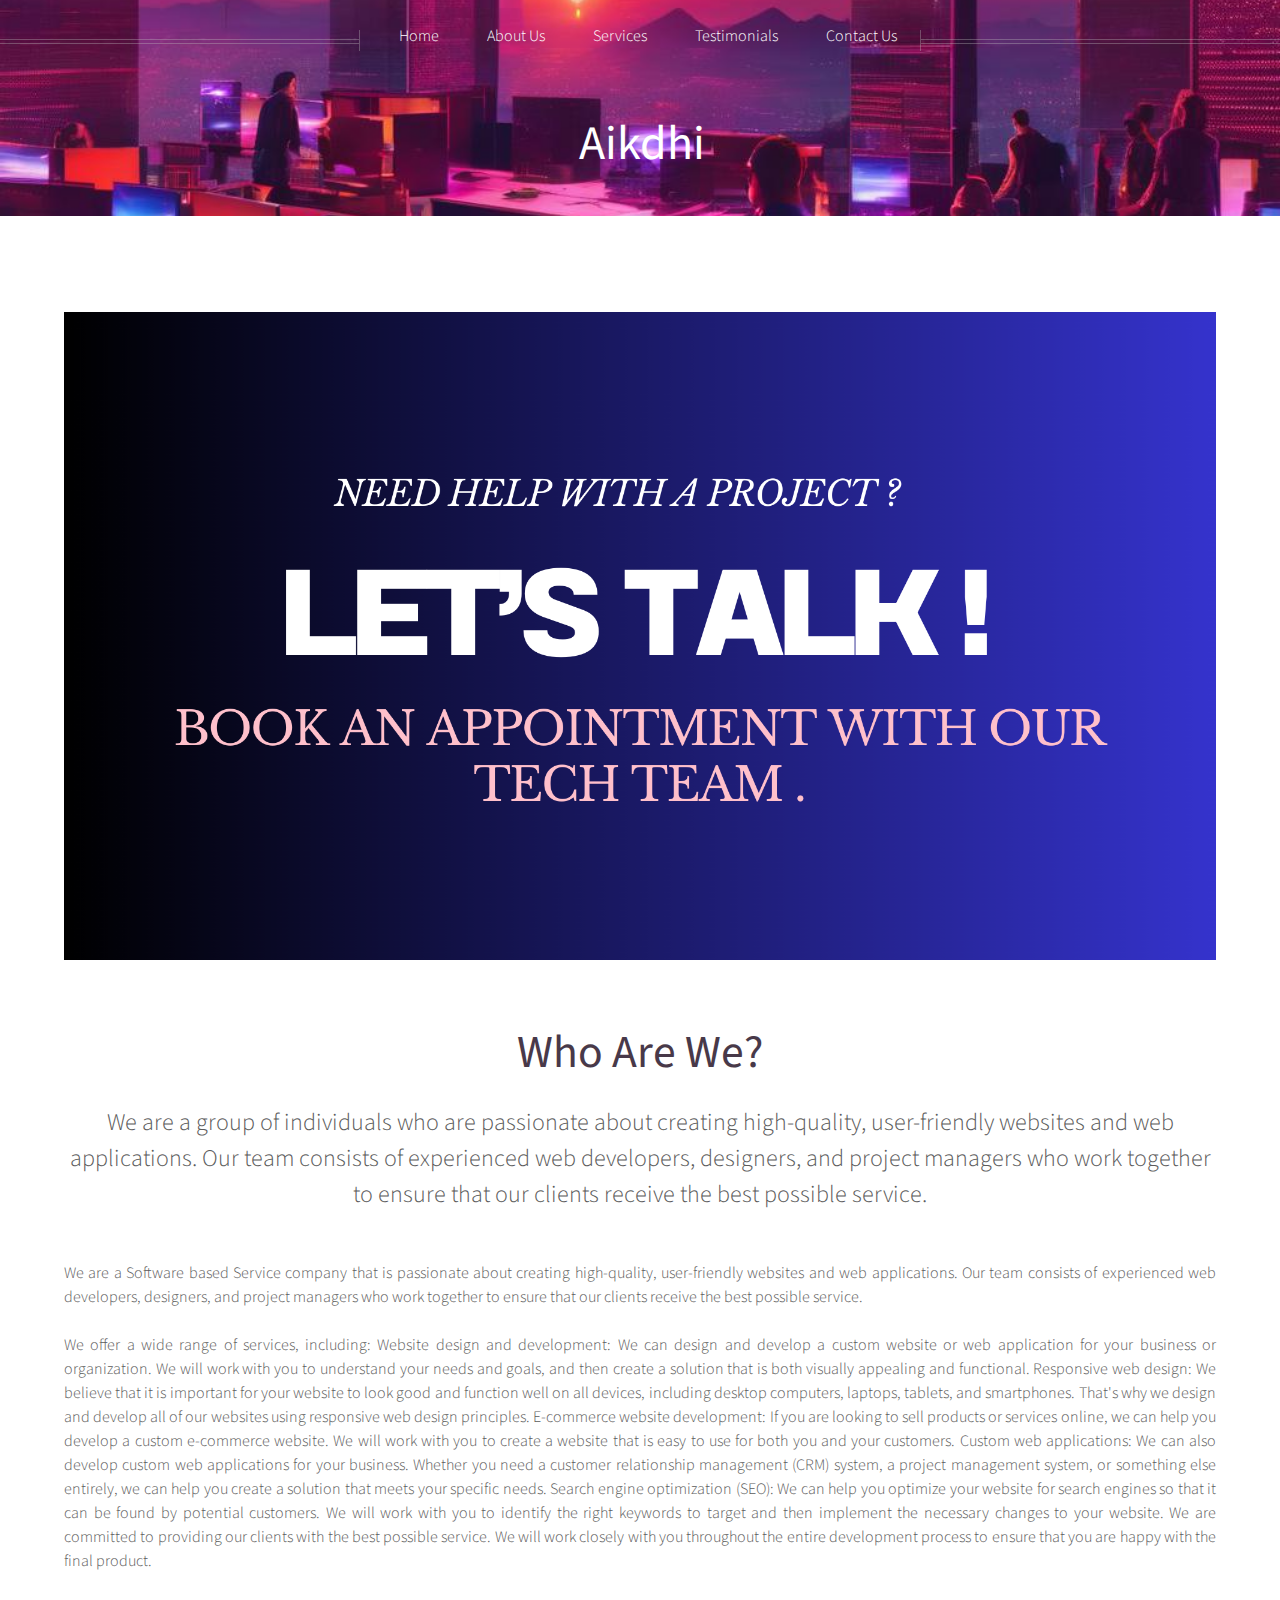
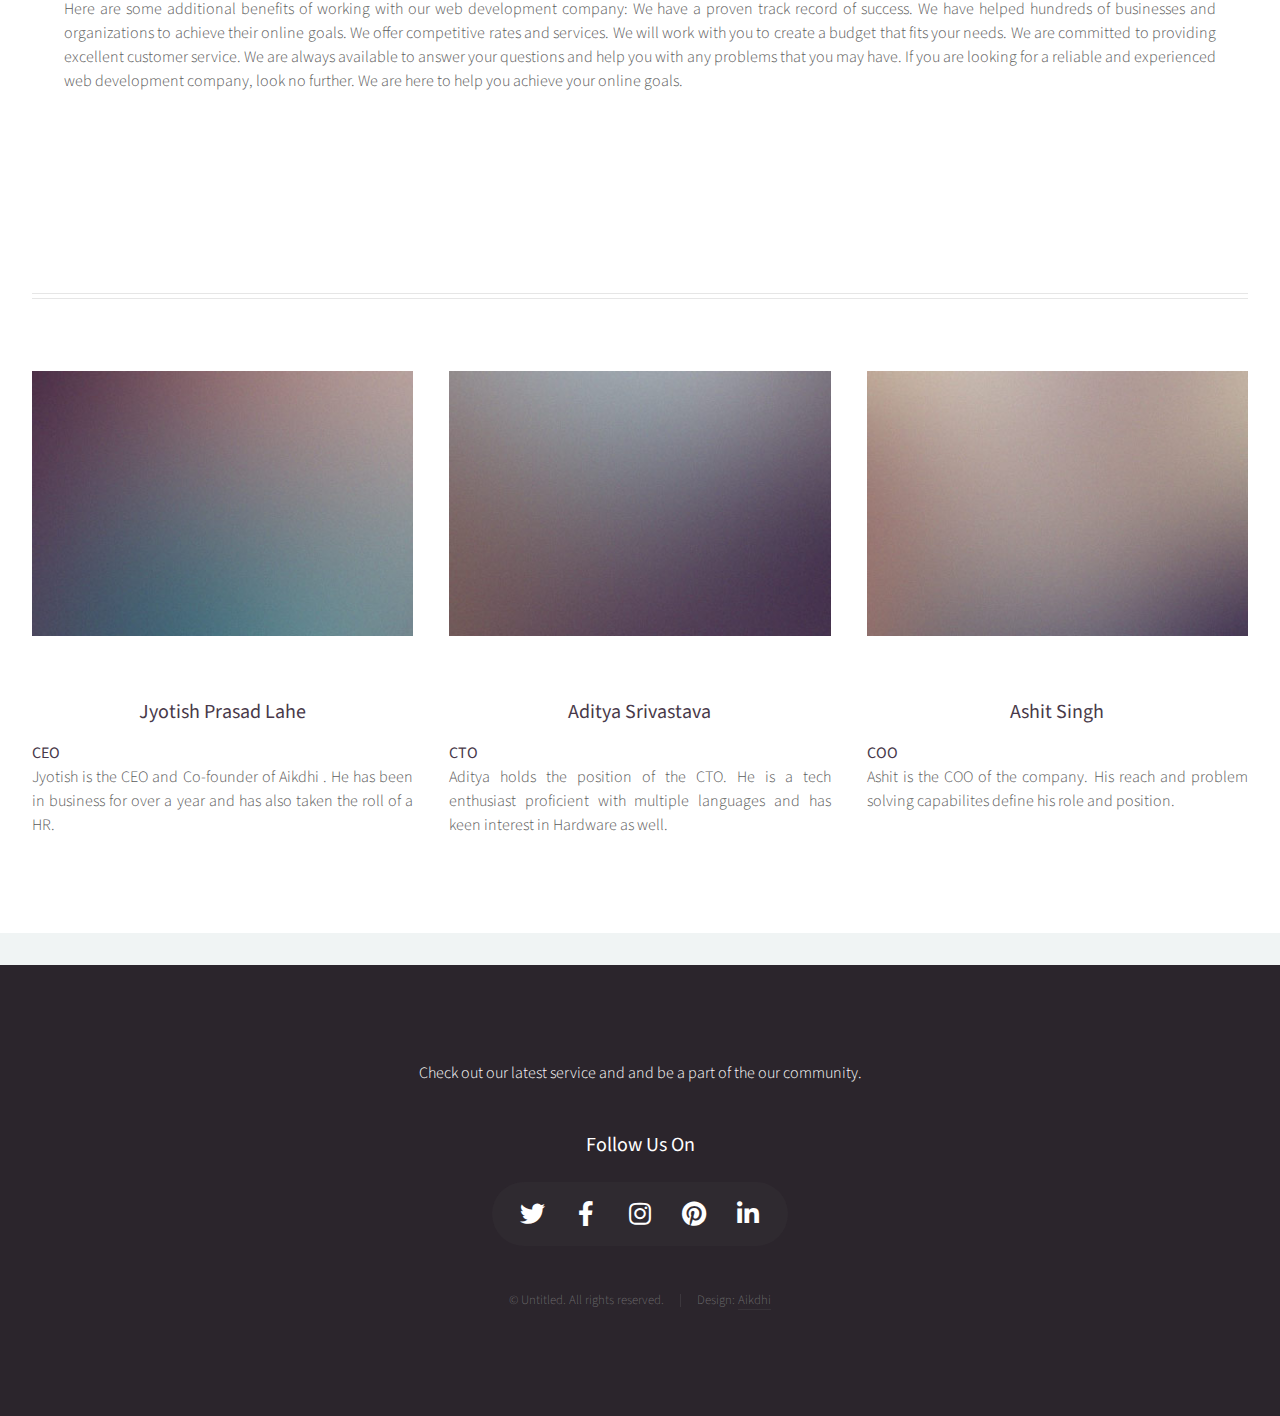
==== commit a65349d0: "Contact Us" ====
--- a/About-us.html
+++ b/About-us.html
@@ -133,111 +133,7 @@
 			<!-- Footer -->
 				<div id="footer">
 					<div class="container">
-						<div class="row">
-
-							<!-- Tweets -->
-								<section class="col-4 col-12-mobile">
-									<header>
-										<h2 class="icon brands fa-twitter circled"><span class="label">Tweets</span></h2>
-									</header>
-									<ul class="divided">
-										<li>
-											<article class="tweet">
-												Amet nullam fringilla nibh nulla convallis tique ante sociis accumsan.
-												<span class="timestamp">5 minutes ago</span>
-											</article>
-										</li>
-										<li>
-											<article class="tweet">
-												Hendrerit rutrum quisque.
-												<span class="timestamp">30 minutes ago</span>
-											</article>
-										</li>
-										<li>
-											<article class="tweet">
-												Curabitur donec nulla massa laoreet nibh. Lorem praesent montes.
-												<span class="timestamp">3 hours ago</span>
-											</article>
-										</li>
-										<li>
-											<article class="tweet">
-												Lacus natoque cras rhoncus curae dignissim ultricies. Convallis orci aliquet.
-												<span class="timestamp">5 hours ago</span>
-											</article>
-										</li>
-									</ul>
-								</section>
-
-							<!-- Posts -->
-								<section class="col-4 col-12-mobile">
-									<header>
-										<h2 class="icon solid fa-file circled"><span class="label">Posts</span></h2>
-									</header>
-									<ul class="divided">
-										<li>
-											<article class="post stub">
-												<header>
-													<h3><a href="#">Nisl fermentum integer</a></h3>
-												</header>
-												<span class="timestamp">3 hours ago</span>
-											</article>
-										</li>
-										<li>
-											<article class="post stub">
-												<header>
-													<h3><a href="#">Phasellus portitor lorem</a></h3>
-												</header>
-												<span class="timestamp">6 hours ago</span>
-											</article>
-										</li>
-										<li>
-											<article class="post stub">
-												<header>
-													<h3><a href="#">Magna tempus consequat</a></h3>
-												</header>
-												<span class="timestamp">Yesterday</span>
-											</article>
-										</li>
-										<li>
-											<article class="post stub">
-												<header>
-													<h3><a href="#">Feugiat lorem ipsum</a></h3>
-												</header>
-												<span class="timestamp">2 days ago</span>
-											</article>
-										</li>
-									</ul>
-								</section>
-
-							<!-- Photos -->
-								<section class="col-4 col-12-mobile">
-									<header>
-										<h2 class="icon solid fa-camera circled"><span class="label">Photos</span></h2>
-									</header>
-									<div class="row gtr-25">
-										<div class="col-6">
-											<a href="#" class="image fit"><img src="images/pic10.jpg" alt="" /></a>
-										</div>
-										<div class="col-6">
-											<a href="#" class="image fit"><img src="images/pic11.jpg" alt="" /></a>
-										</div>
-										<div class="col-6">
-											<a href="#" class="image fit"><img src="images/pic12.jpg" alt="" /></a>
-										</div>
-										<div class="col-6">
-											<a href="#" class="image fit"><img src="images/pic13.jpg" alt="" /></a>
-										</div>
-										<div class="col-6">
-											<a href="#" class="image fit"><img src="images/pic14.jpg" alt="" /></a>
-										</div>
-										<div class="col-6">
-											<a href="#" class="image fit"><img src="images/pic15.jpg" alt="" /></a>
-										</div>
-									</div>
-								</section>
-
-						</div>
-						<hr />
+						
 						<div class="row">
 							<div class="col-12">
 
--- a/assets/css/main.css
+++ b/assets/css/main.css
@@ -3195,4 +3195,12 @@
 	height: 400px;
 	width: 40px;
 	border-radius: 50%;
- }+ }
+.icoon{
+	height: 30px;
+	width: 30px;
+
+}
+.spacing{
+	margin-left: 2rem;
+}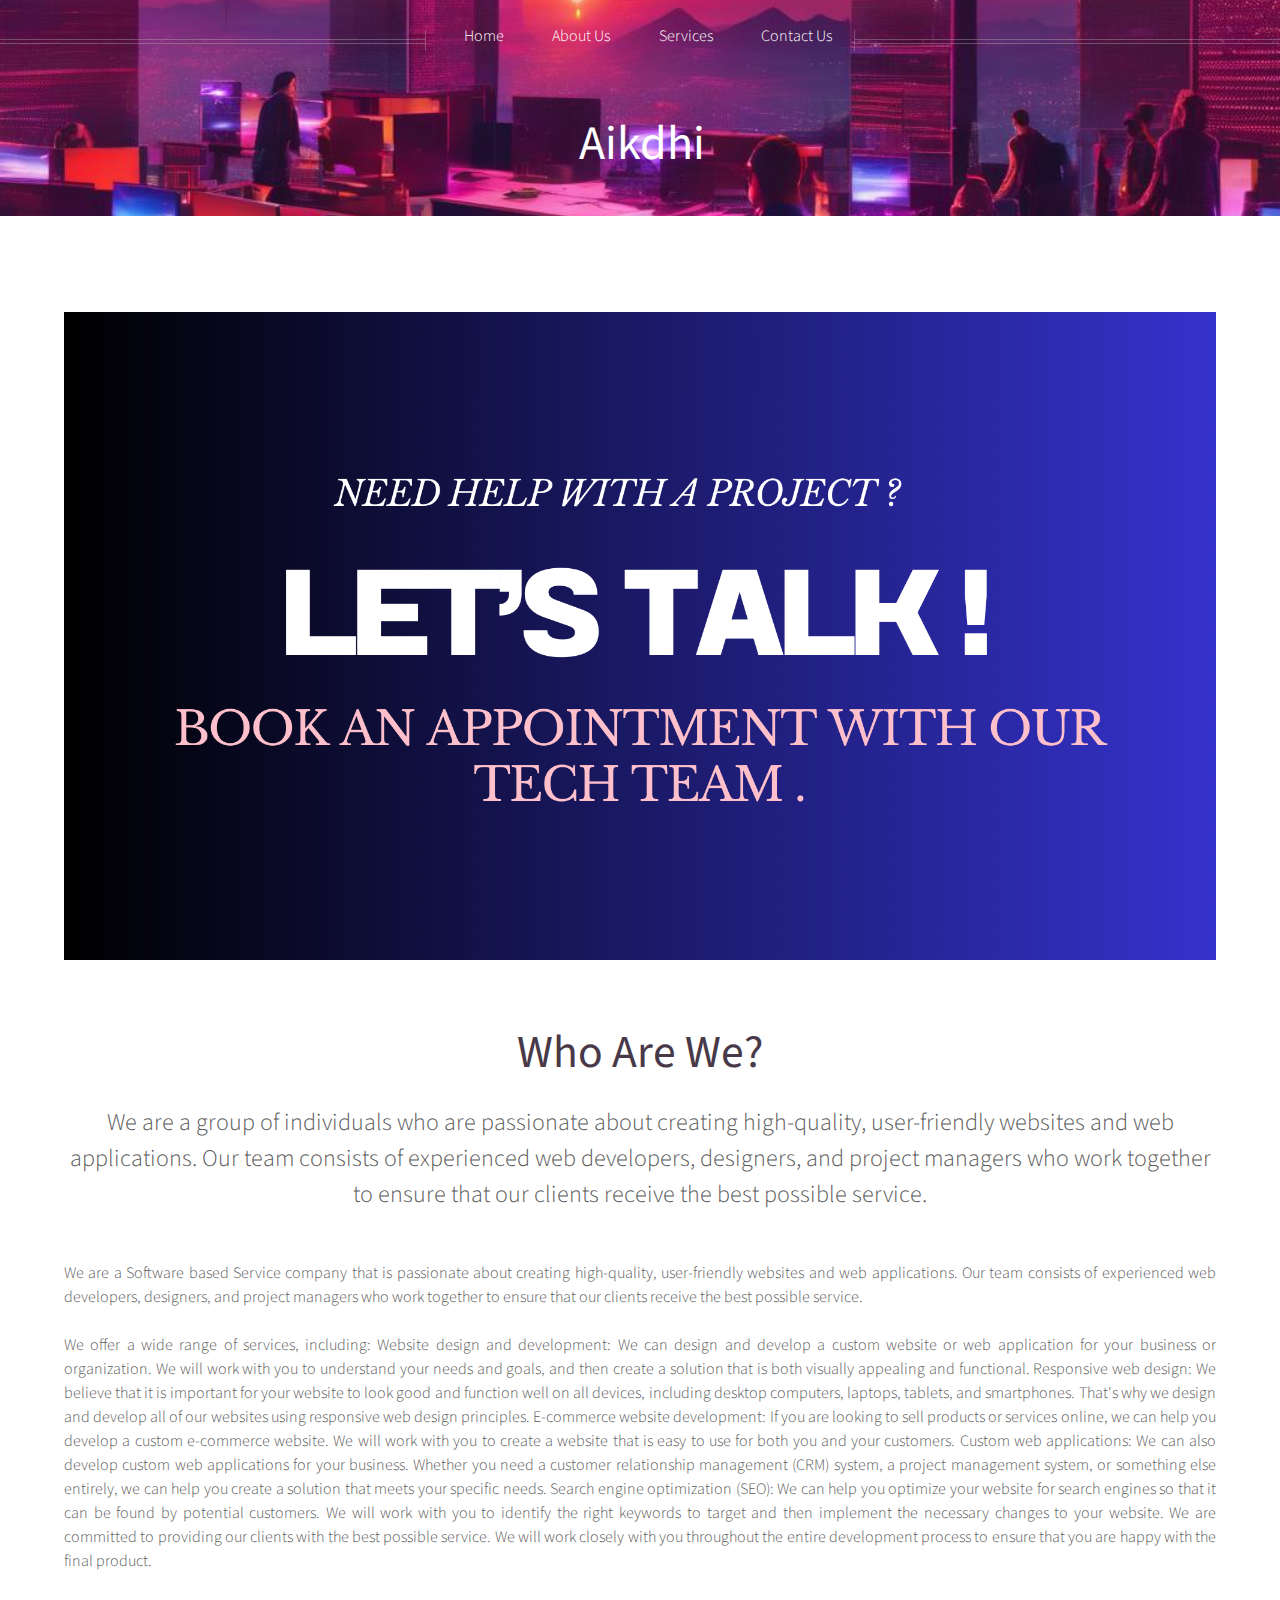
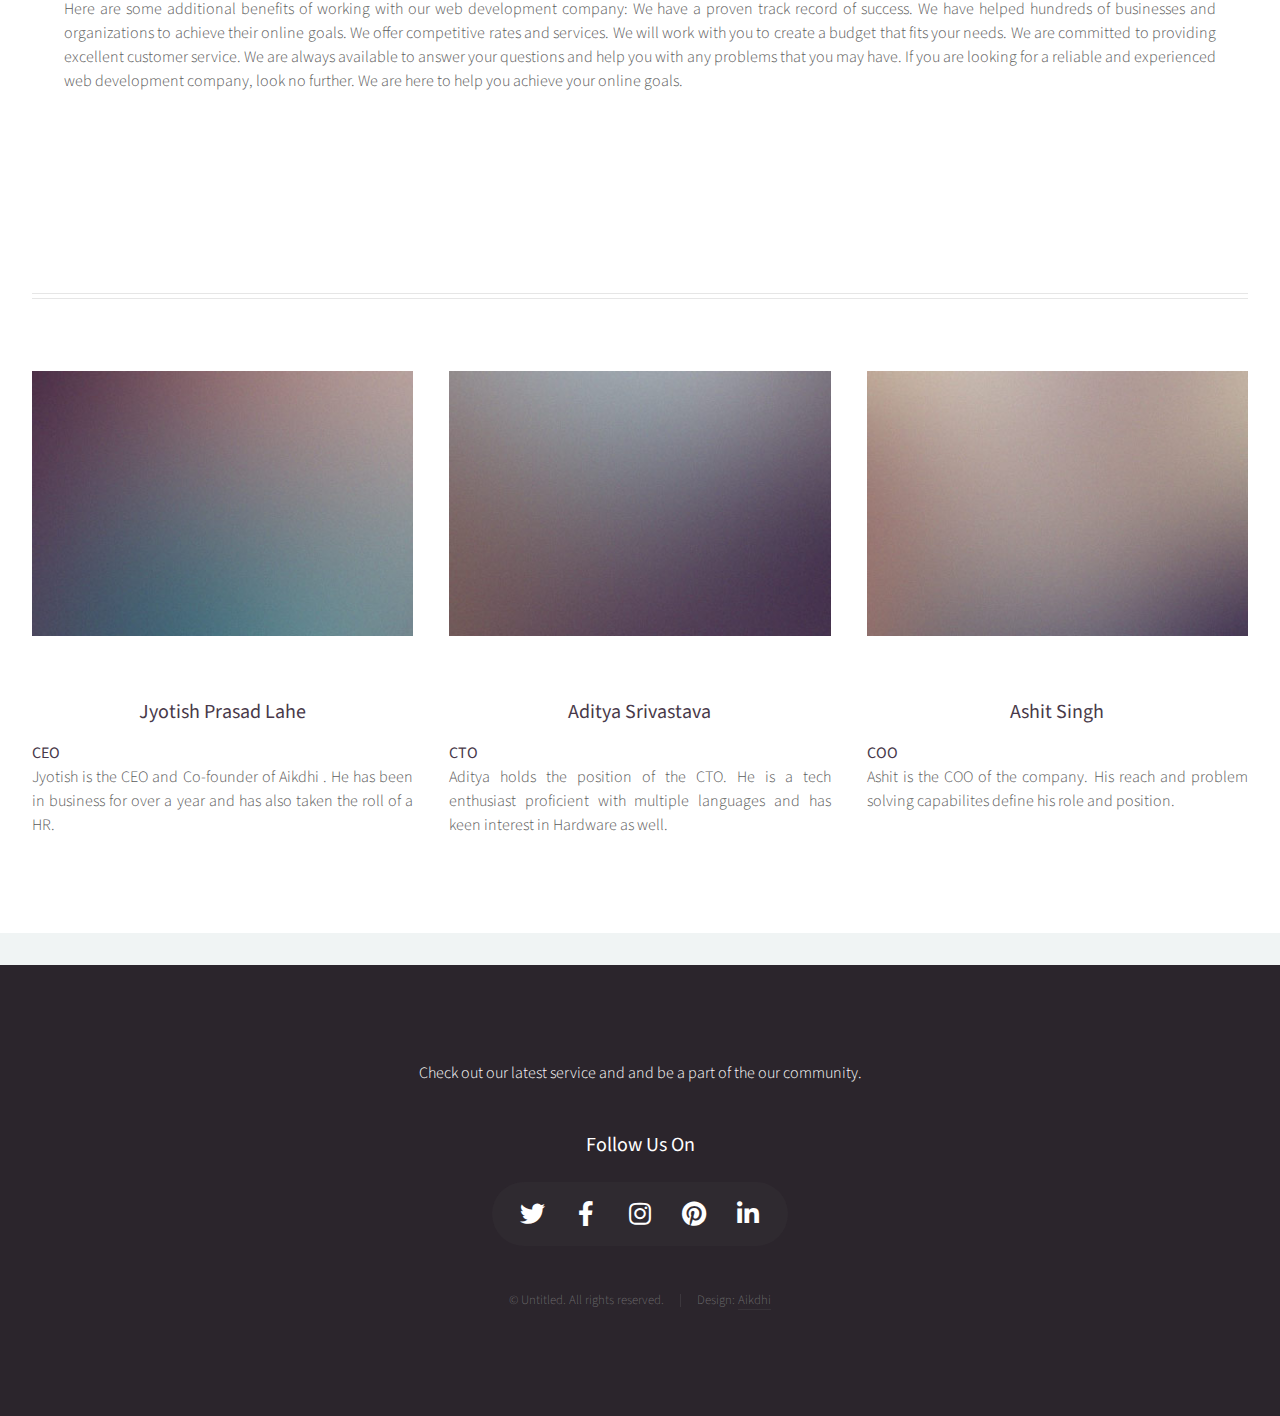
==== commit ec51b9dd: "remove testimonials" ====
--- a/About-us.html
+++ b/About-us.html
@@ -42,7 +42,7 @@
 										<li><a href="#">Tech Consultancy</a></li>
 									</ul>
 								</li>
-								<li><a href="Testimonials.html">Testimonials</a></li>
+								<!--<li><a href="Testimonials.html">Testimonials</a></li>-->
 								<li><a href="Contact-Us.html">Contact Us</a></li>
 							</ul>
 						</nav>
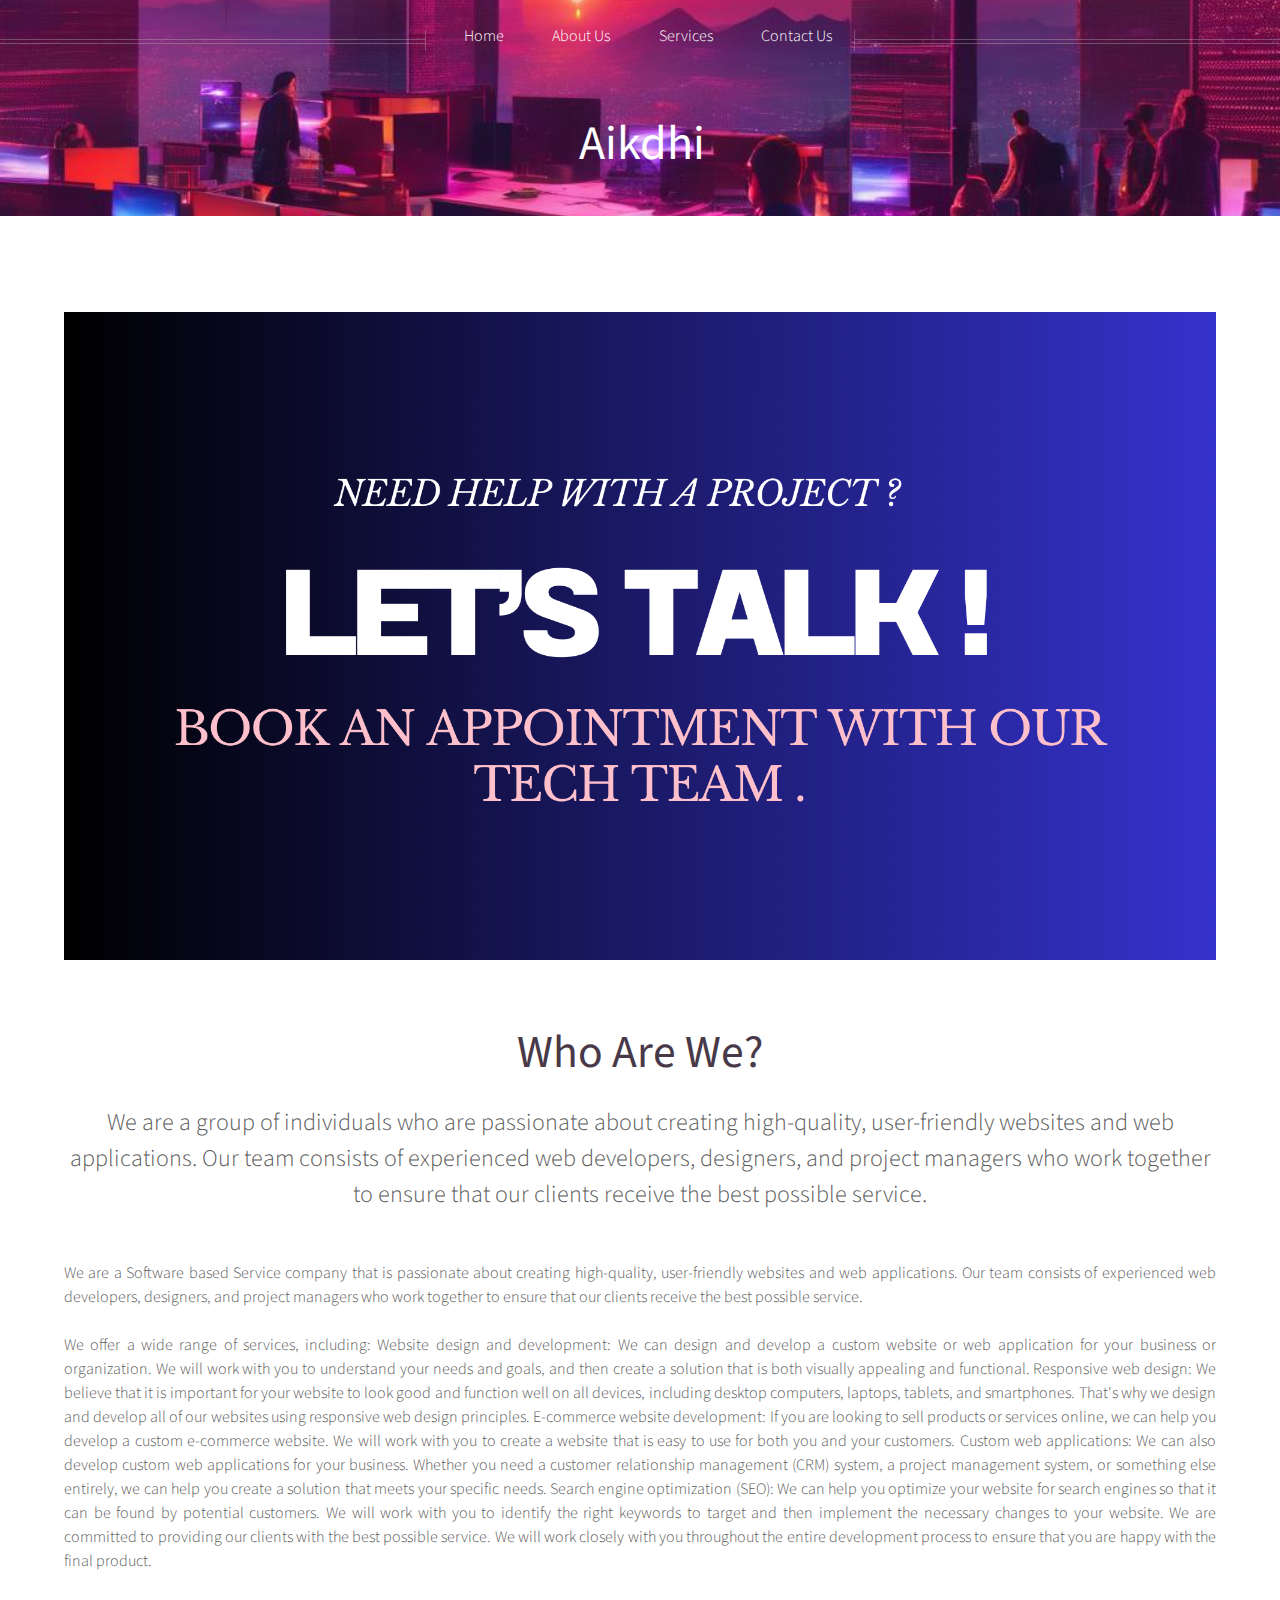
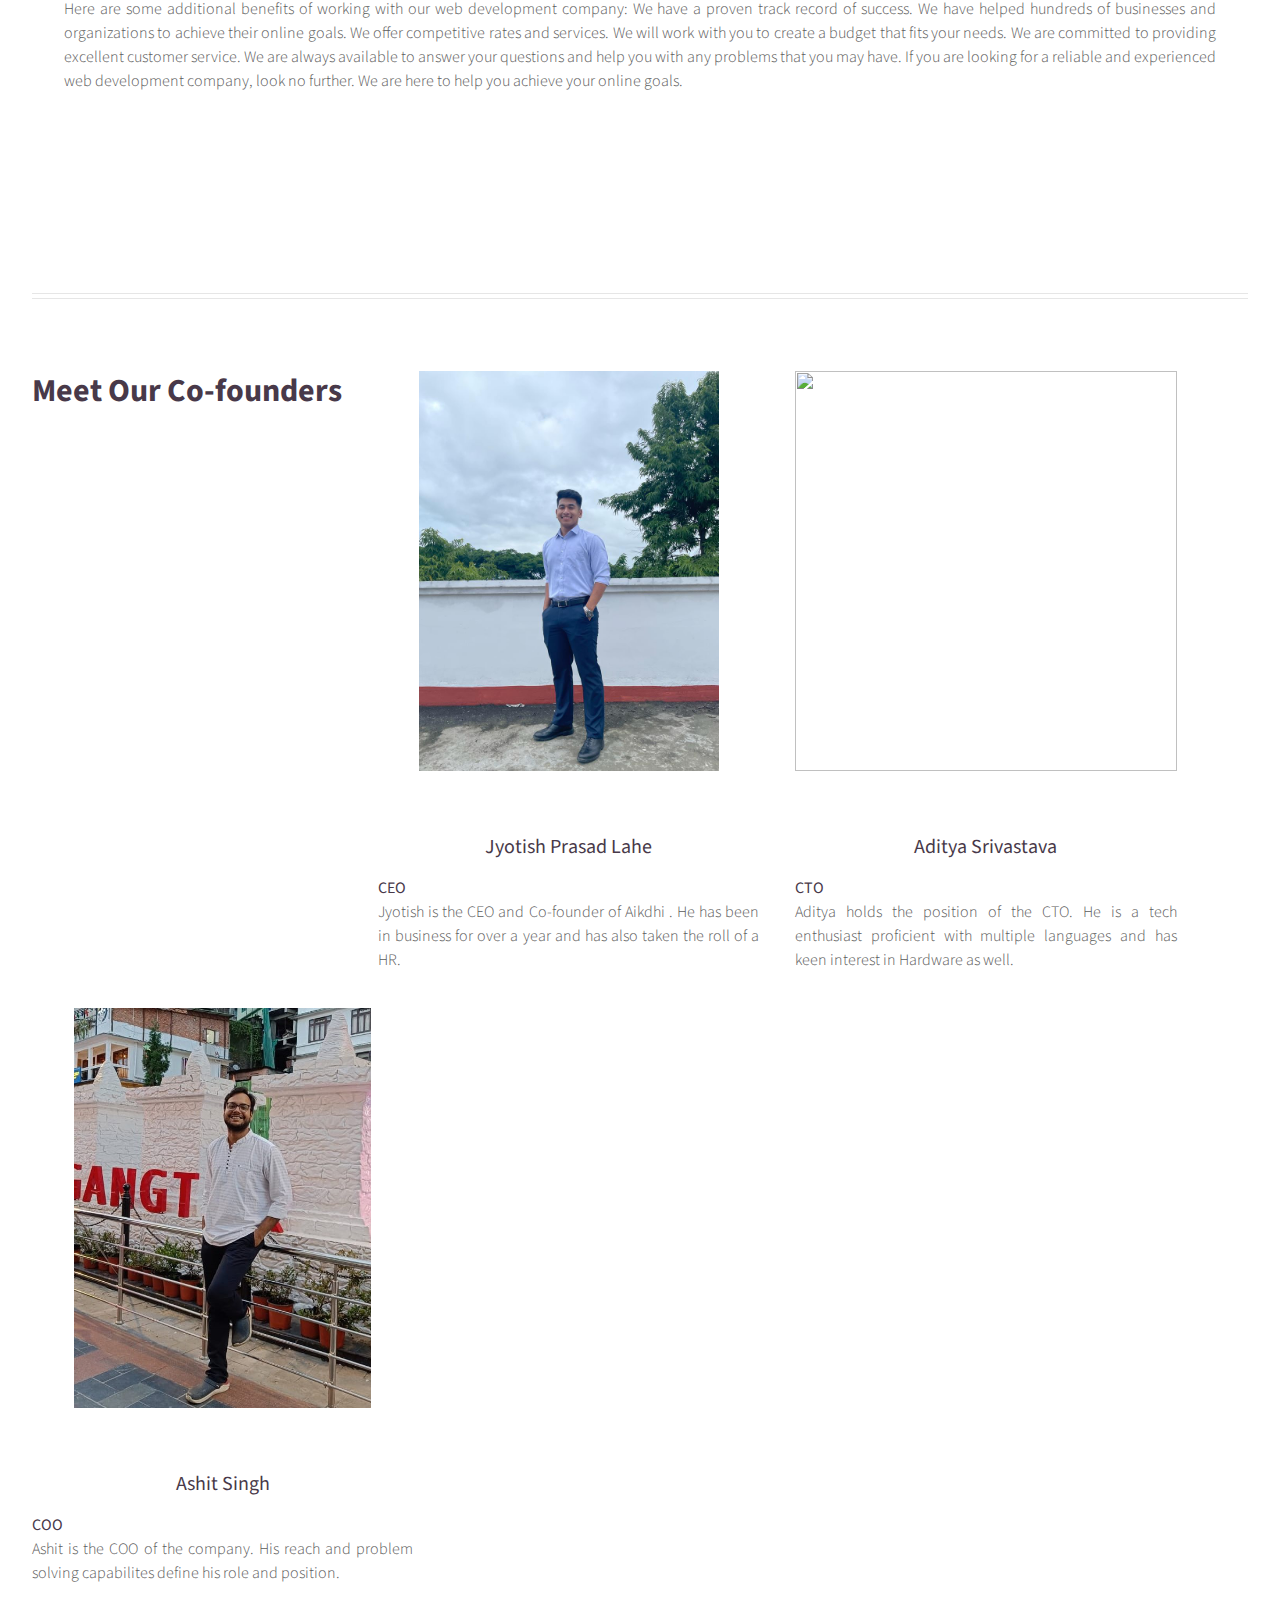
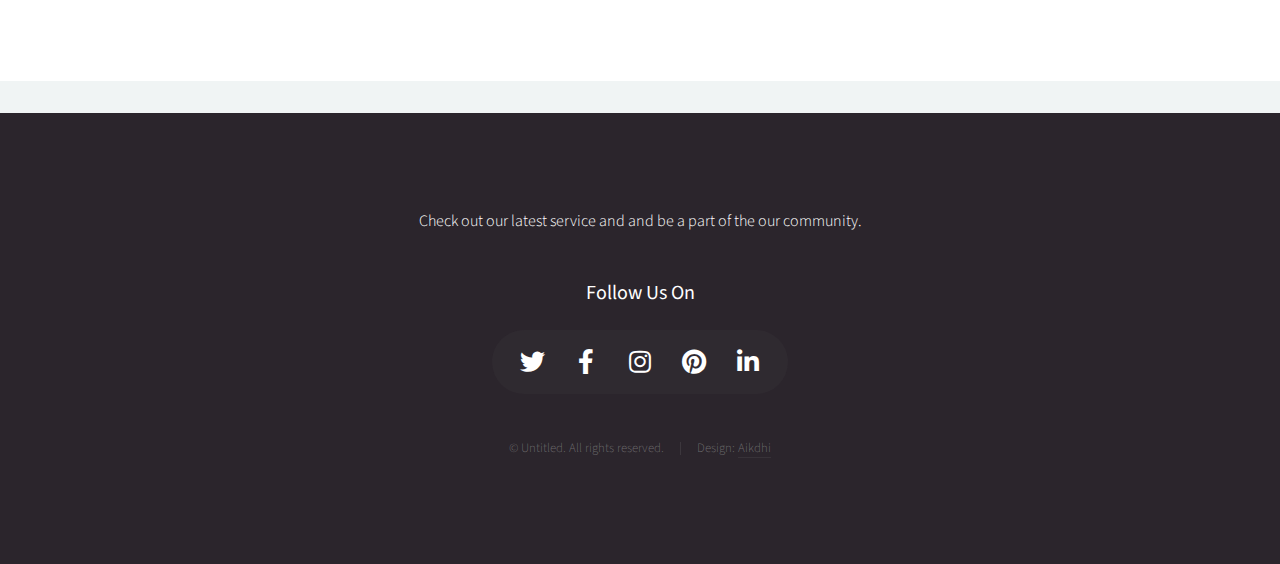
==== commit e68fd2b8: "update1 10/16/2023" ====
--- a/About-us.html
+++ b/About-us.html
@@ -9,9 +9,10 @@
 		<title>About Us</title>
 		<meta charset="utf-8" />
 		<meta name="viewport" content="width=device-width, initial-scale=1, user-scalable=no" />
+		<link href="https://cdn.jsdelivr.net/npm/bootstrap@5.1.3/dist/css/bootstrap.min.css" rel="stylesheet" integrity="sha384-1BmE4kWBq78iYhFldvKuhfTAU6auU8tT94WrHftjDbrCEXSU1oBoqyl2QvZ6jIW3" crossorigin="anonymous">
 		<link rel="stylesheet" href="assets/css/main.css" />
 		<noscript><link rel="stylesheet" href="assets/css/noscript.css" /></noscript>
-		<link href="https://cdn.jsdelivr.net/npm/bootstrap@5.1.3/dist/css/bootstrap.min.css" rel="stylesheet" integrity="sha384-1BmE4kWBq78iYhFldvKuhfTAU6auU8tT94WrHftjDbrCEXSU1oBoqyl2QvZ6jIW3" crossorigin="anonymous">
+		
 	</head>
 	<body class="left-sidebar is-preload">
 		<div id="page-wrapper">
@@ -42,7 +43,7 @@
 										<li><a href="#">Tech Consultancy</a></li>
 									</ul>
 								</li>
-								<!--<li><a href="Testimonials.html">Testimonials</a></li>-->
+								
 								<li><a href="Contact-Us.html">Contact Us</a></li>
 							</ul>
 						</nav>
@@ -85,16 +86,14 @@
 									We are committed to providing excellent customer service. We are always available to answer your questions and help you with any problems that you may have.
 									If you are looking for a reliable and experienced web development company, look no further. We are here to help you achieve your online goals.
 								</p>	
-								<!-- <footer>
-									<a href="About-us.html" class="button">Continue Reading</a>
-								</footer> -->
 							</article>
 		
 						</div>
 						<hr />
 						<div class="row">
+							<h1 class="cofoun">Meet Our Co-founders</h1>
 							<article class="col-4 col-12-mobile special">
-								<a href="#" class="image featured"><img src="images/pic07.jpg" alt="" /></a>
+								<a href="#" class="image featured"><img class="abou" src="images/lahe (1).jpeg" alt="" /></a>
 								<header>
 									<h3><a href="#">Jyotish Prasad Lahe</a></h3>
 								</header>
@@ -104,7 +103,7 @@
 								</p>
 							</article>
 							<article class="col-4 col-12-mobile special">
-								<a href="#" class="image featured"><img src="images/pic08.jpg" alt="" /></a>
+								<a href="#" class="image featured"><img class="abou" src="images/aditya.jpg" alt="" /></a>
 								<header>
 									<h3><a href="#">Aditya Srivastava</a></h3>
 								</header>
@@ -115,7 +114,7 @@
 								</p>
 							</article>
 							<article class="col-4 col-12-mobile special">
-								<a href="#" class="image featured"><img src="images/pic09.jpg" alt="" /></a>
+								<a href="#" class="image featured"><img class="abou" src="images/ashit.jpeg" alt="" /></a>
 								<header>
 									<h3><a href="#">Ashit Singh</a></h3>
 								</header>
@@ -167,6 +166,7 @@
 		</div>
 
 		<!-- Scripts -->
+		<script src="https://cdn.jsdelivr.net/npm/bootstrap@5.1.3/dist/js/bootstrap.bundle.min.js" integrity="sha384-ka7Sk0Gln4gmtz2MlQnikT1wXgYsOg+OMhuP+IlRH9sENBO0LRn5q+8nbTov4+1p" crossorigin="anonymous"></script>
 			<script src="assets/js/jquery.min.js"></script>
 			<script src="assets/js/jquery.dropotron.min.js"></script>
 			<script src="assets/js/jquery.scrolly.min.js"></script>
--- a/assets/css/main.css
+++ b/assets/css/main.css
@@ -72,6 +72,8 @@
 	-ms-appearance: none;
 	appearance: none;
 }
+
+
 
 
 /* Basic */
@@ -3155,8 +3157,9 @@
 .career {
 	font-weight: 500;
     color: #ffffff;
-    line-height: 1.0em; 
+    line-height: 1.0rem; 
 	text-align: left;
+	font-size: 2rem;
 	
 
 }
@@ -3179,6 +3182,7 @@
 	font-weight: 300;
     color: #ffffff;
     line-height: 1.65em;
+	margin-right: 20px;
 	
  }
  
@@ -3189,13 +3193,17 @@
   align-items: stretch;
  }
  
- .feat2{
+.feat2{
 	display: block;
 	margin: 0 auto;
-	height: 400px;
-	width: 40px;
+	
 	border-radius: 50%;
- }
+	object-fit: cover;
+	
+
+	
+	
+}
 .icoon{
 	height: 30px;
 	width: 30px;
@@ -3203,4 +3211,34 @@
 }
 .spacing{
 	margin-left: 2rem;
+}
+.contac{
+	font-size: 2.5rem;
+}
+.contacp{
+	line-height: 1.5rem;
+}
+.btn{
+	display: flex;
+	justify-content: center;
+	align-items: center;
+	width: fit-content;
+}
+.form-group{
+	margin: 1em 0 0em 0;
+}
+.contaclable{
+	margin: 1em 0 0em 0;
+}
+.abou{
+	margin-top: 0 0 0 0;
+	width: 300px;
+	height: 400px;
+	
+	object-fit: contain;
+}
+.cofoun{
+	font-size: 2rem;
+	text-align: center;
+	font-weight: bold;
 }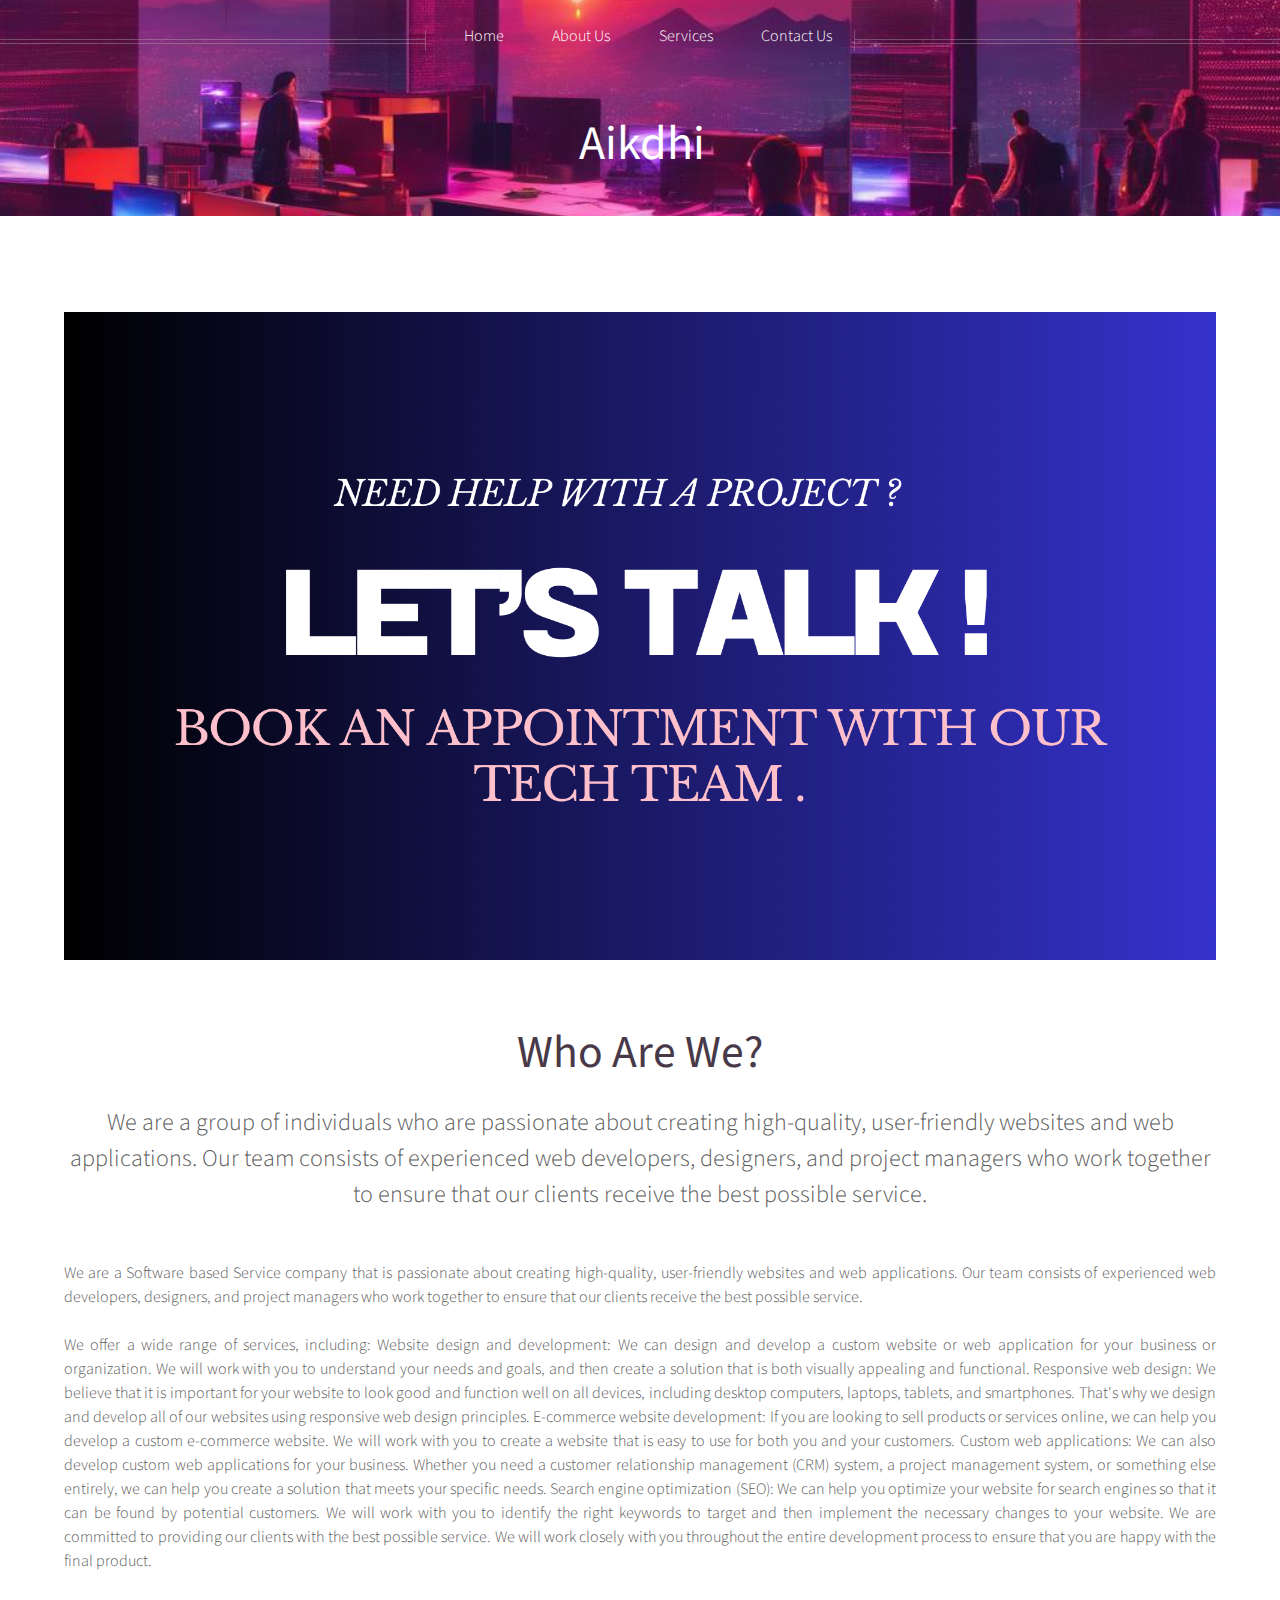
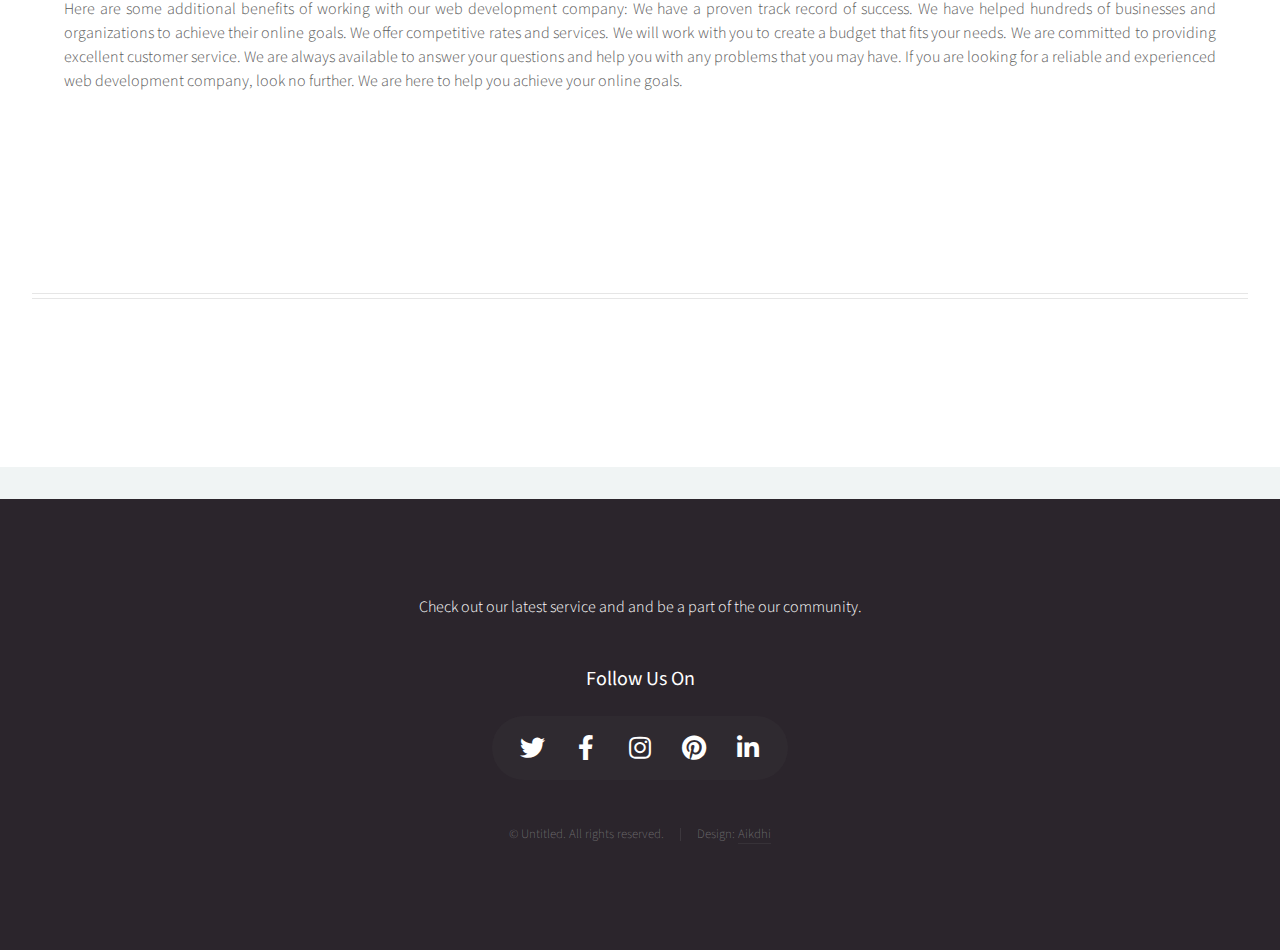
==== commit 808bc891: "update before live" ====
--- a/About-us.html
+++ b/About-us.html
@@ -90,7 +90,7 @@
 		
 						</div>
 						<hr />
-						<div class="row">
+						<!--<div class="row">
 							<h1 class="cofoun">Meet Our Co-founders</h1>
 							<article class="col-4 col-12-mobile special">
 								<a href="#" class="image featured"><img class="abou" src="images/lahe (1).jpeg" alt="" /></a>
@@ -124,7 +124,7 @@
 									Ashit is the COO of the company. His reach and problem solving capabilites define his role and position.
 								</p>
 							</article>
-						</div>
+						</div>-->
 					</div>
 
 				</div>
@@ -146,7 +146,7 @@
 										<li><a href="#" class="icon brands fa-facebook-f"><span class="label">Facebook</span></a></li>
 										<li><a href="#" class="icon brands fa-instagram"><span class="label">Instagram</span></a></li>
 										<li><a href="#" class="icon brands fa-pinterest"><span class="label">Pinterest</span></a></li>
-										<li><a href="#" class="icon brands fa-linkedin-in"><span class="label">Linkedin</span></a></li>
+										<li><a href="https://www.linkedin.com/company/aikdhi/" class="icon brands fa-linkedin-in"><span class="label">Linkedin</span></a></li>
 									</ul>
 								</section>
 
--- a/assets/css/main.css
+++ b/assets/css/main.css
@@ -3194,15 +3194,12 @@
  }
  
 .feat2{
-	display: block;
-	margin: 0 auto;
 	
-	border-radius: 50%;
+	width: 200px;
+	height: 300px;
 	object-fit: cover;
-	
-
-	
-	
+	margin-top: 0 0 0 0;
+	padding-inline-start: 0%;
 }
 .icoon{
 	height: 30px;
